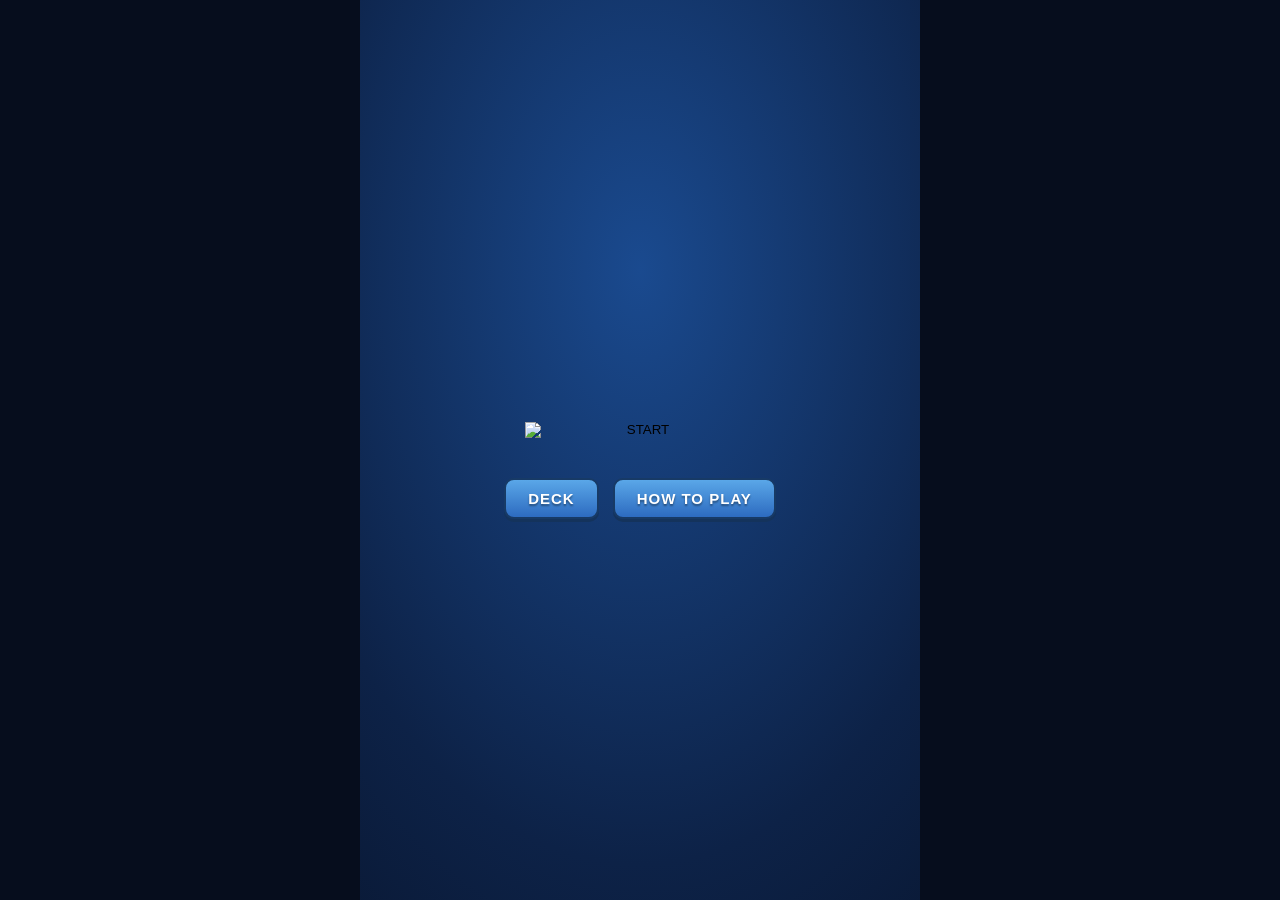
==== school.html @ 7df2ddf2 "Mini Pekka 6-way HD anims from raw dump (code-based % sizing, impact-frame hits), new Supercell intr" ====
<!DOCTYPE html>
<html lang="en">
<head>
<meta charset="UTF-8">
<meta name="viewport" content="width=device-width, initial-scale=1.0, maximum-scale=1.0, user-scalable=no, viewport-fit=cover">
<meta name="theme-color" content="#0a1a33">
<meta http-equiv="Cache-Control" content="no-cache, no-store, must-revalidate">
<meta http-equiv="Pragma" content="no-cache">
<meta http-equiv="Expires" content="0">
<title>Trash Clash Royale</title>
<style>
* { margin:0; padding:0; box-sizing:border-box; -webkit-tap-highlight-color:transparent; }
html, body { height:100%; overflow:hidden; background:#060d1d; }
body { font-family:'Trebuchet MS','Segoe UI',Arial,sans-serif; color:#fff; user-select:none; -webkit-user-select:none; touch-action:manipulation; }
.hidden { display:none !important; }
img { image-rendering:pixelated; }
#app { position:fixed; inset:0; display:flex; align-items:center; justify-content:center; }

.screen { position:absolute; inset:0; margin:0 auto; max-width:min(100vw, 560px); display:flex; align-items:center; justify-content:center; flex-direction:column; overflow:hidden; }

/* ---------- STARTUP INTRO ---------- */
#screen-intro { background:#000; z-index:80; }
#introLogo { position:absolute; inset:0; width:100%; height:100%; object-fit:cover; image-rendering:auto; opacity:0; transform:scale(.82); animation:supercellPop 2.6s ease forwards; }
@keyframes supercellPop {
  0%   { opacity:0; transform:scale(.82); }
  22%  { opacity:1; transform:scale(1); }
  72%  { opacity:1; transform:scale(1); }
  100% { opacity:0; transform:scale(1.05); }
}
#screen-intro.fade-out { transition:opacity .4s; opacity:0; pointer-events:none; }

/* ---------- LOADING ---------- */
#screen-loading { background:#000; z-index:50; }
.load-title { position:absolute; inset:0; width:100%; height:100%; object-fit:cover; image-rendering:auto; }
.load-bottom { position:absolute; left:0; right:0; bottom:7%; display:flex; flex-direction:column; align-items:center; gap:10px; padding:0 12%; }
.load-bar-wrap { width:100%; height:16px; border-radius:9px; background:#0a1226; border:2px solid #2b4a86; overflow:hidden; }
.load-bar { height:100%; width:0%; border-radius:7px; background:linear-gradient(180deg,#7fd4ff,#2196f3); box-shadow:0 0 10px rgba(60,180,255,.75); transition:width .15s; }
.load-step { font-size:13px; color:#cfe6ff; letter-spacing:.5px; text-shadow:0 1px 3px #000; }

/* ---------- TITLE ---------- */
#screen-title { background:radial-gradient(120% 120% at 50% 35%, #1a4a8f 0%, #0d2247 55%, #060f22 100%); cursor:pointer; z-index:40; }
.title-logo { width:min(78vw,420px); filter:drop-shadow(0 10px 30px rgba(0,0,0,.6)); }
.title-hint { width:min(70vw,360px); margin-top:8vh; }
.blink { animation:blink 1.4s ease-in-out infinite; }
@keyframes blink { 0%,100%{opacity:1} 50%{opacity:.25} }
.pop-in { animation:popin .45s cubic-bezier(.2,1.6,.4,1); }
@keyframes popin { from{transform:scale(.6); opacity:0} to{transform:scale(1); opacity:1} }

/* ---------- BUTTONS ---------- */
.img-btn { border:none; background:none; cursor:pointer; padding:0; transition:transform .12s, filter .12s; display:inline-flex; align-items:center; justify-content:center; }
.img-btn:hover { transform:scale(1.05); filter:brightness(1.12); }
.img-btn:active { transform:scale(.96); }
.img-btn.big img { width:min(52vw,230px); }
.img-btn.diff img { width:min(56vw,250px); }
.img-btn.small { background:linear-gradient(180deg,#5aa7e8,#2d6bc0); border:2px solid #173a66; border-radius:10px; color:#fff; font-weight:bold; letter-spacing:1px; font-size:15px; padding:10px 22px; box-shadow:0 3px 0 #14335c; text-shadow:0 2px 2px rgba(0,0,0,.4); }
.img-btn.small:disabled { filter:grayscale(.8) brightness(.7); cursor:not-allowed; transform:none; }
.menu-row { display:flex; gap:14px; margin-top:18px; }
/* framed arena card (menu middle, like real CR) */
.arena-info { display:flex; flex-direction:column; align-items:center; gap:10px; margin-top:-4px; }
.arena-frame { position:relative; width:min(62vw,250px); background:linear-gradient(180deg,#20293c,#101627); border:3px solid #4a5872; border-radius:16px; padding:9px; cursor:pointer; box-shadow:0 8px 22px rgba(0,0,0,.55), inset 0 0 0 2px #0a0e18; transition:transform .12s ease; }
.arena-frame:hover { transform:scale(1.03); }
.arena-frame:active { transform:scale(.97); }
.arena-frame img { display:block; width:100%; aspect-ratio:1/1; object-fit:contain; border-radius:10px; background:#0b1322; }
.arena-name { margin-top:7px; background:#0a0f1c; border:1.5px solid #3a4a66; border-radius:9px; padding:5px 8px; text-align:center; font-weight:bold; font-size:14px; color:#ffd45a; letter-spacing:.5px; text-shadow:0 1px 2px #000; white-space:nowrap; overflow:hidden; text-overflow:ellipsis; }
.arena-trophy { position:absolute; top:-9px; right:-9px; background:linear-gradient(180deg,#ffcf4d,#e8961e); border:2px solid #7a4a00; color:#4a2c00; font-size:12px; font-weight:bold; padding:2px 8px; border-radius:10px; box-shadow:0 2px 6px rgba(0,0,0,.5); }
.arena-progress { width:min(62vw,250px); height:10px; background:rgba(8,14,30,.8); border:1.5px solid #2b4a86; border-radius:6px; overflow:hidden; }
.arena-progress-fill { height:100%; background:linear-gradient(180deg,#8ee6ff,#2d8fe0); border-radius:5px; transition:width .4s ease; }

/* arena progression popup */
.arena-modal-card { width:min(92vw,380px); max-height:86vh; display:flex; flex-direction:column; gap:12px; padding:16px 14px 14px; }
.arena-modal-title { margin:0; font-size:20px; color:#ffd45a; letter-spacing:1px; text-shadow:0 2px 3px #000; }
.arena-track { overflow-y:auto; display:flex; flex-direction:column; gap:10px; padding-right:4px; min-height:0; scrollbar-width:thin; scrollbar-color:#2d6bc0 #0a1630; overscroll-behavior:contain; }
.arena-track::-webkit-scrollbar { width:8px; }
.arena-track::-webkit-scrollbar-track { background:#0a1630; border-radius:4px; }
.arena-track::-webkit-scrollbar-thumb { background:#2d6bc0; border-radius:4px; }
.arena-row { display:flex; gap:10px; align-items:center; background:linear-gradient(180deg,#1d3f74,#122a52); border:2px solid #2b4a86; border-radius:12px; padding:8px; text-align:left; }
.arena-row.current { border-color:#ffd45a; box-shadow:0 0 10px rgba(255,212,90,.35); }
.arena-row.locked { filter:grayscale(.7) brightness(.75); }
.arena-row-img img { width:64px; height:64px; object-fit:contain; border-radius:8px; background:#0b1322; display:block; }
.arena-row-body { display:flex; flex-direction:column; gap:3px; min-width:0; }
.arena-row-name { font-weight:bold; font-size:14px; color:#fff; text-shadow:0 1px 2px #000; }
.arena-row-req { font-size:12px; color:#8ee6ff; }
.arena-row-unlocks { font-size:11px; color:#cfe0f5; display:flex; align-items:center; gap:5px; flex-wrap:wrap; }
.unlock-card { width:26px; height:30px; object-fit:contain; border-radius:4px; background:#0b1322; border:1px solid #3a5a8e; }
.result-trophies { color:#ffd45a; font-size:17px; font-weight:bold; text-shadow:0 1px 3px #000; margin:2px 0 8px; }
.deck-card.locked { filter:grayscale(.9) brightness(.55); pointer-events:none; }
.lock-badge { position:absolute; bottom:20px; left:0; right:0; text-align:center; font-size:10px; color:#ffd45a; background:rgba(10,10,20,.75); padding:2px 0; line-height:1.2; z-index:1; }

/* ---------- MENU ---------- */
#screen-menu, #screen-difficulty, #screen-result { background:radial-gradient(120% 120% at 50% 30%, #1a4a8f 0%, #0d2247 55%, #060f22 100%); z-index:20; }
#screen-menu::before { content:''; position:absolute; inset:0; background:url('https://cdn.jsdelivr.net/gh/purpleskulltrooper85-svg/clash_royale_game2@main/assets/img/BackgroundScreen.png') center/cover no-repeat; opacity:.35; }
.menu-inner { position:relative; display:flex; flex-direction:column; align-items:center; gap:22px; }
.menu-logo { width:min(72vw,380px); filter:drop-shadow(0 10px 26px rgba(0,0,0,.6)); }

/* ---------- DECK ---------- */
#screen-deck { background:linear-gradient(180deg,#0e2a56,#081833); z-index:20; }
.deck-inner { display:flex; flex-direction:column; align-items:center; gap:6px; width:min(94vw,560px); height:100%; max-height:100%; padding:8px 12px 10px; }
.deck-header { width:min(76vw,360px); height:96px; object-fit:cover; object-position:center 52%; }
.deck-count { font-size:16px; font-weight:bold; color:#8ee6ff; text-shadow:0 2px 4px #000; }
.deck-slots { display:grid; grid-template-columns:repeat(4,1fr); gap:7px; width:min(100%,400px); padding:2px 4px; }
.deck-slot { position:relative; aspect-ratio:59/70; border:2px dashed #33517e; border-radius:9px; background:rgba(10,22,46,.55); cursor:pointer; line-height:0; transition:transform .12s ease, border-color .15s; }
.deck-slot:hover { transform:scale(1.05); border-color:#5aa7e8; }
.deck-slot.landed { animation:slotPop .34s cubic-bezier(.34,1.56,.64,1); }
.deck-slots.shake-x { animation:shake .3s; }
@keyframes slotPop { 0%{transform:scale(.72)} 65%{transform:scale(1.1)} 100%{transform:scale(1)} }
.fly-clone { position:fixed; z-index:120; pointer-events:none; transition:transform .38s cubic-bezier(.3,1.1,.4,1.08); will-change:transform; line-height:0; }
.fly-clone img { width:100%; height:100%; border-radius:10px; border:2.5px solid #ffd45a; box-shadow:0 10px 26px rgba(0,0,0,.6); }
.deck-slot img { width:100%; height:100%; border-radius:7px; }
.deck-slot .slot-plus { display:flex; align-items:center; justify-content:center; height:100%; font-size:30px; color:#33517e; font-weight:bold; line-height:1; }
.deck-slot .cost-badge { position:absolute; left:3px; top:3px; background:#e048c8; border:1.5px solid #fff; color:#fff; font-size:11px; font-weight:bold; width:18px; height:18px; border-radius:50%; display:flex; align-items:center; justify-content:center; line-height:1; }
.deck-grid { display:grid; grid-template-columns:repeat(3,1fr); gap:10px; width:100%; flex:1; overflow-y:auto; padding:8px 6px; min-height:0; touch-action:pan-y; cursor:grab; scrollbar-width:thin; scrollbar-color:#2d6bc0 #0a1630; overscroll-behavior:contain; }
.deck-grid::-webkit-scrollbar { width:8px; }
.deck-grid::-webkit-scrollbar-track { background:#0a1630; border-radius:4px; }
.deck-grid::-webkit-scrollbar-thumb { background:#2d6bc0; border-radius:4px; }
.deck-grid:active { cursor:grabbing; }
.deck-grid.dragging { cursor:grabbing; }
.deck-grid.dragging .deck-card { pointer-events:none; }
.fly-clone.holding { transition:none; animation:cardWobble .5s ease-in-out infinite alternate; }
@keyframes cardWobble {
  from { transform: rotate(-6deg) scale(1.08); }
  to   { transform: rotate(6deg) scale(1.08); }
}
.deck-card.drag-origin { opacity:.35; }
.deck-slot.drop-target { outline:3px solid #8ee6ff; outline-offset:1px; transform:scale(1.07); }
.rainbow-btn {
  background: linear-gradient(90deg,#ff4d4d,#ffae00,#fff600,#4dff4d,#00d0ff,#7a4dff,#ff4d4d);
  background-size: 400% 100%;
  animation: rainbowSlide 2.4s linear infinite;
  color:#fff; text-shadow: 0 1px 3px rgba(0,0,0,.55);
}
@keyframes rainbowSlide { to { background-position: 400% 0; } }
.deck-card { position:relative; border:2.5px solid transparent; border-radius:10px; cursor:pointer; transition:transform .12s ease; line-height:0; background:rgba(10,22,46,.5); padding:3px; }
.deck-card:active { transform:scale(.93); }
.deck-card.landed { animation:slotPop .34s cubic-bezier(.34,1.56,.64,1); }
.deck-card img { width:100%; border-radius:7px; pointer-events:none; }
.deck-card:hover { transform:scale(1.04); }
.deck-card.selected { border-color:#ffd45a; box-shadow:0 0 10px 2px rgba(255,212,90,.55); }
.deck-card .cost-badge { position:absolute; left:7px; top:7px; background:#e048c8; border:1.5px solid #fff; color:#fff; font-size:12px; font-weight:bold; width:20px; height:20px; border-radius:50%; display:flex; align-items:center; justify-content:center; line-height:1; }
.deck-card .card-name { position:absolute; left:0; right:0; bottom:8px; text-align:center; font-size:11px; font-weight:bold; color:#fff; text-shadow:0 1px 3px #000, 0 0 4px #000; line-height:1.1; }
.deck-inner .menu-row { margin-top:8px; }

/* ---------- DIFFICULTY ---------- */
.diff-inner { position:relative; display:flex; flex-direction:column; align-items:center; gap:14px; }
.diff-title { font-size:26px; letter-spacing:2px; text-shadow:0 3px 6px rgba(0,0,0,.7); margin-bottom:8px; }
#btnDiffBack { margin-top:14px; }

/* ---------- BATTLE ---------- */
#screen-battle { background:#04080f; z-index:30; }
.battle-wrap { display:flex; flex-direction:column; height:100%; width:100%; max-width:min(100vw,560px); margin:0 auto; position:relative; }
.battle-top { position:absolute; top:0; left:0; right:0; z-index:6; display:flex; align-items:center; justify-content:center; gap:14px; padding:8px 10px; background:linear-gradient(180deg,rgba(10,20,40,.9),rgba(10,20,40,0)); min-height:52px; pointer-events:none; }
.crowns-box img { height:38px; }
.timer-box { text-align:center; min-width:86px; }
#timerLabel { font-size:22px; font-weight:bold; letter-spacing:1px; text-shadow:0 2px 4px #000; }
#timerLabel.urgent { color:#ff5555; animation:blink .8s infinite; }
#phaseLabel { font-size:10px; color:#ffd45a; font-weight:bold; letter-spacing:1px; min-height:12px; }
.quit-btn { position:absolute; right:8px; top:10px; pointer-events:auto; width:30px; height:30px; border-radius:50%; border:2px solid #7c3040; background:#a02840; color:#fff; font-weight:bold; cursor:pointer; font-size:14px; }
.quit-btn:hover { filter:brightness(1.2); }
.fs-btn { right:46px; border-color:#2b4a86; background:#1d3f74; font-size:13px; }
.battle-canvas-wrap { flex:1; display:flex; align-items:center; justify-content:center; min-height:0; position:relative; }
#gameCanvas { height:100%; width:auto; max-width:100%; aspect-ratio:22/35; background:#0a1a33; }

.battle-bottom { position:absolute; bottom:0; left:0; right:0; z-index:6; display:flex; flex-direction:column; gap:4px; padding:6px 10px 10px; background:linear-gradient(180deg,rgba(6,12,26,0),rgba(6,12,26,.92) 38%); pointer-events:none; }
.hand-main, .next-slot, .hand, .elixir-row { pointer-events:auto; }
.hand-main { display:flex; align-items:flex-end; gap:10px; }
.next-slot { display:flex; flex-direction:column; align-items:center; gap:2px; }
.next-label { height:14px; }
.next-card { width:50px; height:59px; border-radius:7px; background-size:cover; background-position:center; opacity:.9; border:2px solid #33517e; }
.hand { display:flex; gap:8px; flex:1; justify-content:center; }
.hand-card { position:relative; flex:1; max-width:96px; aspect-ratio:59/70; border-radius:10px; background-size:cover; background-position:center; cursor:grab; transition:transform .22s cubic-bezier(.34,1.56,.64,1), border-color .18s, box-shadow .18s, filter .18s; border:2.5px solid #33517e; box-shadow:0 4px 8px rgba(0,0,0,.55); touch-action:none; }
.hand-card.settle { animation:settlePop .26s cubic-bezier(.34,1.56,.64,1); }
@keyframes settlePop { 0%{transform:translateY(-14px) scale(1.08)} 55%{transform:translateY(3px) scale(.97)} 100%{transform:translateY(0) scale(1)} }
.hand-card .cost { position:absolute; left:-5px; top:-5px; background:#e048c8; border:2px solid #fff; color:#fff; font-size:14px; font-weight:bold; width:25px; height:25px; border-radius:50%; display:flex; align-items:center; justify-content:center; text-shadow:0 1px 2px #000; }
.hand-card.selected { transform:translateY(-14px) scale(1.08); border-color:#ffd45a; box-shadow:0 0 16px 4px rgba(255,212,90,.55); }
.hand-card.unaffordable { filter:grayscale(.75) brightness(.55); cursor:not-allowed; }
.hand-card.shake { animation:shake .3s; }
@keyframes shake { 0%,100%{transform:translateX(0)} 25%{transform:translateX(-5px)} 75%{transform:translateX(5px)} }
.elixir-row { display:flex; align-items:center; gap:5px; padding:0 4px; }
.elixir-bar { position:relative; flex:1; height:22px; border-radius:11px; background:#1c0f2e; border:2px solid #4a2a6e; overflow:hidden; }
.elixir-fill { position:absolute; inset:0; width:50%; background:url('https://cdn.jsdelivr.net/gh/purpleskulltrooper85-svg/clash_royale_game2@main/assets/img/ElixirBarShape.png') center/cover no-repeat; transition:width .12s linear; }
.elixir-bar::after { content:''; position:absolute; inset:0; z-index:1; pointer-events:none;
  background:repeating-linear-gradient(90deg, transparent 0, transparent calc(10% - 2px), rgba(20,4,30,.55) calc(10% - 2px), rgba(20,4,30,.55) 10%); }
.elixir-num { position:absolute; inset:0; z-index:2; display:flex; align-items:center; justify-content:center; font-size:14px; font-weight:bold; text-shadow:0 1px 3px #000; }
.elixir-bar.full { animation:elixirPulse .45s ease-in-out infinite; }
@keyframes elixirPulse {
  0%,100% { transform:translateX(0); box-shadow:0 0 6px 1px rgba(240,110,240,.7); }
  25% { transform:translateX(-2px); box-shadow:0 0 12px 3px rgba(240,110,240,.95); }
  75% { transform:translateX(2px); box-shadow:0 0 12px 3px rgba(240,110,240,.95); }
}

/* ---------- RESULT ---------- */
.result-inner { display:flex; flex-direction:column; align-items:center; gap:16px; }
.result-img { width:min(70vw,330px); filter:drop-shadow(0 10px 30px rgba(0,0,0,.6)); }
.result-crowns { font-size:20px; font-weight:bold; color:#ffd45a; text-shadow:0 2px 5px #000; letter-spacing:1px; }

/* ---------- MODALS ---------- */
.modal { position:fixed; inset:0; background:rgba(2,6,14,.78); display:flex; align-items:center; justify-content:center; z-index:60; }
.modal-card { background:linear-gradient(180deg,#16335e,#0c1e3c); border:2px solid #2b4a86; border-radius:14px; padding:22px 26px; max-width:min(88vw,440px); text-align:center; box-shadow:0 10px 40px rgba(0,0,0,.6); }
.modal-card h3 { margin-bottom:12px; font-size:20px; letter-spacing:1px; }
.modal-card ul { text-align:left; font-size:13.5px; line-height:1.55; color:#cfe0f5; margin-bottom:16px; padding-left:18px; }
.modal-card ul b { color:#ffd45a; }

/* ---------- TOAST ---------- */
#toastRoot { position:fixed; top:14%; left:0; right:0; display:flex; flex-direction:column; align-items:center; gap:6px; z-index:70; pointer-events:none; }
.toast { background:rgba(10,18,38,.92); border:1.5px solid #2b4a86; color:#fff; padding:8px 18px; border-radius:20px; font-size:14px; font-weight:bold; animation:toastIn .25s ease-out; }
@keyframes toastIn { from{transform:translateY(-14px); opacity:0} to{transform:translateY(0); opacity:1} }

@media (max-height:640px){
  .crowns-box img { height:30px; }
  #timerLabel { font-size:18px; }
  .hand-card { max-width:78px; }
}

</style>
<link rel="icon" href="data:image/svg+xml,<svg xmlns='http://www.w3.org/2000/svg' viewBox='0 0 32 32'><path fill='%23FFD45A' d='M4 24h24l-2-12-6 5-6-9-6 9-6-5z'/></svg>">
</head>
<body>
<div id="app">

  <!-- STARTUP INTRO (Supercell logo pop) -->
  <section class="screen hidden" id="screen-intro">
    <img id="introLogo" src="https://cdn.jsdelivr.net/gh/purpleskulltrooper85-svg/clash_royale_game2@main/assets/img/SupercellLogo.png" alt="Supercell">
  </section>

  <!-- LOADING (title art + blue progress bar) -->
  <section class="screen hidden" id="screen-loading">
    <img class="load-title" src="https://cdn.jsdelivr.net/gh/purpleskulltrooper85-svg/clash_royale_game2@main/assets/img/TitleLogo.png" alt="Trash Clash Royale">
    <div class="load-bottom">
      <div class="load-bar-wrap"><div class="load-bar" id="loadBar"></div></div>
      <div class="load-step" id="loadStep">Loading cards…</div>
    </div>
  </section>

  <!-- TITLE -->
  <section class="screen hidden" id="screen-title">
    <img class="title-logo pop-in" src="https://cdn.jsdelivr.net/gh/purpleskulltrooper85-svg/clash_royale_game2@main/assets/img/ScreenLogo.png" alt="Trash Clash Royale">
    <img class="title-hint blink" src="https://cdn.jsdelivr.net/gh/purpleskulltrooper85-svg/clash_royale_game2@main/assets/img/ScreenText.png" alt="click on the screen to continue">
  </section>

  <!-- MENU -->
  <section class="screen hidden" id="screen-menu">
    <div class="menu-inner">
      <img class="menu-logo pop-in" src="https://cdn.jsdelivr.net/gh/purpleskulltrooper85-svg/clash_royale_game2@main/assets/img/ScreenLogo.png" alt="">
      <div class="arena-info" id="arenaInfo"></div>
      <button class="img-btn big" id="btnBattle"><img src="https://cdn.jsdelivr.net/gh/purpleskulltrooper85-svg/clash_royale_game2@main/assets/img/ButtonStart.png" alt="START"></button>
      <div class="menu-row">
        <button class="img-btn small" id="btnDeck">DECK</button>
        <button class="img-btn small" id="btnHow">HOW TO PLAY</button>
      </div>
    </div>
  </section>

  <!-- DECK BUILDER -->
  <section class="screen hidden" id="screen-deck">
    <div class="deck-inner">
      <img class="deck-header" src="https://cdn.jsdelivr.net/gh/purpleskulltrooper85-svg/clash_royale_game2@main/assets/img/MenuText.png" alt="Choose 8 cards for your deck">
      <div class="deck-count" id="deckCount">8 / 8</div>
      <div class="deck-slots" id="deckSlots"></div>
      <div class="deck-grid" id="deckGrid"></div>
      <div class="menu-row">
        <button class="img-btn small" id="btnDeckBack">BACK</button>
        <button class="img-btn small rainbow-btn" id="btnRandom">RANDOM</button>
        <button class="img-btn small" id="btnDeckReset">RESET</button>
        <button class="img-btn small" id="btnDeckSave">SAVE</button>
      </div>
    </div>
  </section>

  <!-- DIFFICULTY -->
  <section class="screen hidden" id="screen-difficulty">
    <div class="diff-inner">
      <h2 class="diff-title">SELECT DIFFICULTY</h2>
      <button class="img-btn diff" id="btnEasy"><img src="https://cdn.jsdelivr.net/gh/purpleskulltrooper85-svg/clash_royale_game2@main/assets/img/ButtonEasy.png" alt="EASY"></button>
      <button class="img-btn diff" id="btnMedium"><img src="https://cdn.jsdelivr.net/gh/purpleskulltrooper85-svg/clash_royale_game2@main/assets/img/ButtonMedium.png" alt="MEDIUM"></button>
      <button class="img-btn diff" id="btnHard"><img src="https://cdn.jsdelivr.net/gh/purpleskulltrooper85-svg/clash_royale_game2@main/assets/img/ButtonHard.png" alt="HARD"></button>
      <button class="img-btn small" id="btnDiffBack">BACK</button>
    </div>
  </section>

  <!-- BATTLE -->
  <section class="screen hidden" id="screen-battle">
    <div class="battle-wrap">
      <div class="battle-top">
        <div class="crowns-box"><img id="enemyCrowns" src="https://cdn.jsdelivr.net/gh/purpleskulltrooper85-svg/clash_royale_game2@main/assets/img/Score0.png" alt="enemy crowns"></div>
        <div class="timer-box"><div id="timerLabel">3:00</div><div id="phaseLabel"></div></div>
        <div class="crowns-box"><img id="playerCrowns" src="https://cdn.jsdelivr.net/gh/purpleskulltrooper85-svg/clash_royale_game2@main/assets/img/Score0.png" alt="your crowns"></div>
        <button class="quit-btn fs-btn" id="btnFs" title="Fullscreen">⛶</button>
        <button class="quit-btn" id="btnQuit" title="Quit">✕</button>
      </div>
      <div class="battle-canvas-wrap" id="canvasWrap">
        <canvas id="gameCanvas" width="440" height="700"></canvas>
      </div>
      <div class="battle-bottom">
        <div class="hand-main">
          <div class="next-slot">
            <img class="next-label" src="https://cdn.jsdelivr.net/gh/purpleskulltrooper85-svg/clash_royale_game2@main/assets/img/CardNext.png" alt="next">
            <div class="next-card" id="nextCard"></div>
          </div>
          <div class="hand" id="handRow"></div>
        </div>
        <div class="elixir-row">
          <div class="elixir-bar" id="elixirBar"><div class="elixir-fill" id="elixirFill"></div><div class="elixir-num" id="elixirNum">5</div></div>
        </div>
      </div>
    </div>
  </section>

  <!-- RESULT -->
  <section class="screen hidden" id="screen-result">
    <div class="result-inner">
      <img class="result-img pop-in" id="resultImg" src="https://cdn.jsdelivr.net/gh/purpleskulltrooper85-svg/clash_royale_game2@main/assets/img/EndVictory.png" alt="">
      <div class="result-crowns" id="resultCrowns"></div>
      <div class="result-trophies" id="resultTrophies"></div>
      <div class="menu-row">
        <button class="img-btn small" id="btnAgain">PLAY AGAIN</button>
        <button class="img-btn small" id="btnMenu">MENU</button>
      </div>
    </div>
  </section>

  <!-- ARENA PROGRESSION -->
  <div id="arenaModal" class="modal hidden">
    <div class="modal-card arena-modal-card" id="arenaModalCard"></div>
  </div>

  <!-- HOW TO PLAY -->
  <div id="howModal" class="modal hidden">
    <div class="modal-card">
      <h3>How to Play</h3>
      <ul>
        <li>Drag cards from your hand onto the battlefield to deploy troops.</li>
        <li>You can only deploy on your side (bottom) — or in enemy lane territory after you destroy a Princess Tower.</li>
        <li>Spells (Fireball, Poison) can be dropped anywhere.</li>
        <li>Elixir refills over time. At 1:00 left, elixir flow <b>doubles</b>!</li>
        <li>Destroy more towers than the enemy before time runs out. King Tower = instant win.</li>
      </ul>
      <button class="img-btn small" id="btnHowClose">GOT IT</button>
    </div>
  </div>

  <!-- PAUSE -->
  <div id="pauseModal" class="modal hidden">
    <div class="modal-card">
      <h3>Paused</h3>
      <div class="menu-row">
        <button class="img-btn small" id="btnResume">RESUME</button>
        <button class="img-btn small" id="btnQuitConfirm">QUIT</button>
      </div>
    </div>
  </div>

  <div id="toastRoot"></div>
</div>
<script>
/* ============================================================
   TRASH CLASH ROYALE — complete arena battler
   ============================================================ */
'use strict';

/* ---------------- constants ---------------- */
const W = 400, H = 600;             // game coordinates
const CH = 700;                     // canvas pixel height (extra margin top/bottom)
const CW = 440;                     // canvas pixel width — a bit wider than the world for desktop
const VS = CH / H;                  // vertical scale for background fill
const VXOFF = -(W * VS - CW) / 2;   // horizontal offset from uniform scale
const RIVER_Y = 260, RIVER_HALF = 14;
const BRIDGE_L = 95, BRIDGE_R = 305, BRIDGE_HALF = 18;
const TILE = W / 18;                // CR-style 18-tile-wide grid
const FIELD = { x0: 30, x1: 370, y0: 72, y1: 440 };  // playable placement area
const MATCH_TIME = 180, OVERTIME = 60;
const ELIXIR_RATE = 1 / 2.8, ELIXIR_MAX = 10;
const IMGDIR = 'https://cdn.jsdelivr.net/gh/purpleskulltrooper85-svg/clash_royale_game2@main/assets/img/';

/* ---------------- card definitions ---------------- */
const CARDS = {
  knight:      { key:'knight',      label:'Knight',       cost:3, count:1, hp:1766, dmg:202,  hitSpeed:1.2, range:18, speed:38, radius:9,  sprite:'Knight',      targets:'ground' },
  archers:     { key:'archers',     label:'Archers',      cost:3, count:2, hp:304,  dmg:112,  hitSpeed:0.9, range:49, speed:38, radius:7, sprite:'Archer',     targets:'any', projectile:'arrow' },
  skeletons:   { key:'skeletons',   label:'Skeletons',    cost:1, count:3, hp:81,   dmg:81,   hitSpeed:1.1, range:14, speed:49, radius:6,  sprite:'Skeleton',    targets:'ground' },
  giant:       { key:'giant',       label:'Giant',        cost:5, count:1, hp:4090, dmg:253,  hitSpeed:1.5, range:20, speed:20, radius:12, sprite:'Giant',       targets:'ground', buildingsOnly:true },
  minipekka:   { key:'minipekka',   label:'Mini P.E.K.K.A', cost:4, count:1, hp:1300, dmg:715, hitSpeed:1.6, range:16, speed:41, radius:9, sprite:'PekkaMini', targets:'ground', scale:1.4 },
  babydragon:  { key:'babydragon',  label:'Baby Dragon',  cost:4, count:1, hp:1152, dmg:161,  hitSpeed:1.5, range:42, speed:34, radius:10, sprite:'DragonBaby',  targets:'any', flying:true, splash:38, projectile:'fireball' },
  speargoblins:{ key:'speargoblins',label:'Spear Goblins',cost:2, count:3, hp:133,  dmg:81,   hitSpeed:1.7, range:49, speed:51, radius:6, sprite:'GoblinSpear', targets:'any', projectile:'spear' },
  golem:       { key:'golem',       label:'Golem',        cost:8, count:1, hp:5120, dmg:312,  hitSpeed:2.5, range:20, speed:22, radius:14, sprite:'Golem',       targets:'ground', buildingsOnly:true, deathSpawn:{ sprite:'Golemite', hp:1039, dmg:84, hitSpeed:2.5, range:16, speed:38, radius:10, targets:'ground', buildingsOnly:true }, deathCount:2 },
  cannon:      { key:'cannon',      label:'Cannon',       cost:3, count:1, hp:824,  dmg:212,  hitSpeed:0.9, range:122, speed:0, radius:11, building:true, sprite:'Cannon', targets:'ground', lifetime:30, projectile:'canonball' },
  fireball:    { key:'fireball',    label:'Fireball',     cost:4, spell:true, dmg:688, radius:42, towerFactor:0.4 },
  poison:      { key:'poison',      label:'Poison',       cost:4, spell:true, dps:92, duration:8, radius:45, towerFactor:0.4 },
  skeletonarmy:{ key:'skeletonarmy',label:'Skeleton Army',cost:3, count:16, hp:81, dmg:81, hitSpeed:1.1, range:14, speed:49, radius:6, sprite:'Skeleton', targets:'ground', unlockTrophies:0 },
};

/* Arenas: trophy thresholds unlock each arena's look; higher arenas unlock cards */
const ARENAS = [
  { name:'Training Camp',      min:0,   img:'Arena1.png' },
  { name:'Bone Pit',           min:100, img:'Arena2.png' },
  { name:'Barbarian Bowl',     min:200, img:'Arena3.png' },
  { name:"Builder's Workshop", min:300, img:'Arena4.png' },
];
function arenaIndex(){ let i = 0; ARENAS.forEach((a,j) => { if (G.trophies >= a.min) i = j; }); return i; }
const ALL_CARD_KEYS = ['knight','archers','skeletons','giant','minipekka','babydragon','speargoblins','golem','cannon','fireball','poison','skeletonarmy'];
const DEFAULT_DECK = ['knight','archers','skeletons','giant','minipekka','babydragon','speargoblins','fireball'];

/* ---------------- sound ---------------- */
const SFX = (() => {
  return {
    deploy(){}, spell(){}, win(){}, lose(){}, beep(){},
    towerDown(){
      const a = SFX.towerAudio || (SFX.towerAudio = new Audio('https://cdn.jsdelivr.net/gh/purpleskulltrooper85-svg/clash_royale_game2@main/assets/sound/tower-down.wav'));
      const inst = a.cloneNode();
      inst.volume = 0.8;
      inst.play().catch(()=>{});
    },
    click(){
      const a = SFX.clickAudio || (SFX.clickAudio = new Audio('https://cdn.jsdelivr.net/gh/purpleskulltrooper85-svg/clash_royale_game2@main/assets/sound/click.mp3'));
      const inst = a.cloneNode();
      inst.volume = 0.55;
      inst.play().catch(()=>{});
    },
    music(){
      const a = SFX.musicAudio || (SFX.musicAudio = new Audio('https://cdn.jsdelivr.net/gh/purpleskulltrooper85-svg/clash_royale_game2@main/assets/sound/menu.mp3'));
      a.loop = true;
      a.volume = 0.5;
      if (!a.paused) return;
      a.play().catch(() => { SFX.musicPending = true; });
    },
    stopMusic(){
      if (SFX.musicAudio){ SFX.musicAudio.pause(); SFX.musicPending = false; }
    },
    battle(){
      SFX.stopMusic();
      if (SFX.battle2Audio) SFX.battle2Audio.pause();
      SFX.battle2Playing = false;
      const a = SFX.battle1Audio || (SFX.battle1Audio = new Audio('https://cdn.jsdelivr.net/gh/purpleskulltrooper85-svg/clash_royale_game2@main/assets/sound/battle1.mp3'));
      a.loop = false;
      a.volume = 0.5;
      a.currentTime = 0;
      a.onended = () => {
        if (SFX.battle1Plays === undefined || SFX.battle1Plays < 2){
          SFX.battle1Plays = (SFX.battle1Plays || 0) + 1;
          if (SFX.battle1Plays < 2){ a.currentTime = 0; a.play().catch(()=>{}); return; }
        }
        // played 2x -> switch to the secondary loop forever
        const b = SFX.battle2Audio || (SFX.battle2Audio = new Audio('https://cdn.jsdelivr.net/gh/purpleskulltrooper85-svg/clash_royale_game2@main/assets/sound/battle2.mp3'));
        b.loop = true;
        b.volume = 0.5;
        SFX.battle2Playing = true;
        b.play().catch(()=>{});
      };
      SFX.battle1Plays = 0;
      a.play().catch(()=>{});
    },
    stopBattle(){
      if (SFX.battle1Audio) SFX.battle1Audio.pause();
      if (SFX.battle2Audio) SFX.battle2Audio.pause();
      SFX.battle2Playing = false;
      SFX.battle1Plays = 0;
    },
    retryMusic(){
      if (!SFX.musicPending) return;
      SFX.musicPending = false;
      SFX.music();
    },
    startup(){
      const a = SFX.startupAudio || (SFX.startupAudio = new Audio('https://cdn.jsdelivr.net/gh/purpleskulltrooper85-svg/clash_royale_game2@main/assets/sound/startup.mp3'));
      a.volume = 0.8;
      a.currentTime = 0;
      a.play().then(() => { SFX.startupPlayed = true; }).catch(() => { SFX.startupPending = true; });
    },
    retryStartup(){
      if (!SFX.startupPending) return;
      SFX.startupPending = false;
      SFX.startup();
    },
  };
})();

/* ---------------- asset loading ---------------- */
const IMG = {};   // key -> HTMLImageElement
const FRAMES = {}; // troop sprite -> { move:[], attack:[] }
let loadTotal = 1, loadDone = 0;

function tryLoad(src){
  return new Promise(res => {
    const i = new Image();
    i.onload = () => { loadDone++; res(i); };
    i.onerror = () => res(null);
    i.src = src;
  });
}
function loadImg(key, src){
  return tryLoad(src).then(i => { if (i) IMG[key] = i; });
}
async function loadAnim(sprite, folder){
  // probe frames in parallel chunks until the first gap
  const probe = async makeSrc => {
    const out = [];
    for (let start = 0; start < 60; start += 12){
      const batch = [];
      for (let i = start; i < start+12 && i < 60; i++) batch.push(tryLoad(makeSrc(i)));
      const res = await Promise.all(batch);
      for (const r of res){ if (!r) return out; out.push(r); }
    }
    return out;
  };
  const base = folder ? `Troop/${folder}/` : '';
  const move = await probe(i => `${IMGDIR}${base}${sprite}Move${i}.png`);
  const attack = await probe(i => `${IMGDIR}${base}${sprite}Attack${i}.png`);
  FRAMES[sprite] = { move, attack };
  // per-direction variant folders: Troop/<folder>/Move/Move_<dir>/0.png (raw frames, any resolution)
  if (folder && await tryLoad(`${IMGDIR}${base}Move/Move_down/0.png`)){
    const DIRS = ['down','up','downleft','downright','upleft','upright'];
    const loadDir = async (kind, name) => {
      const out = [];
      for (let s0 = 0; s0 < 60; s0 += 12){
        const res = await Promise.all(Array.from({length: Math.min(12, 60-s0)}, (_,j) => tryLoad(`${IMGDIR}${base}${kind}/${kind}_${name}/${s0+j}.png`)));
        for (const r of res){ if (!r) return out; out.push(r); }
      }
      return out;
    };
    const moveDir = {}, attackDir = {};
    for (const d of DIRS){
      moveDir[d] = await loadDir('Move', d);
      moveDir[d + '_red'] = await loadDir('Move', d + '_red');
      attackDir[d] = await loadDir('Attack', d);
      attackDir[d + '_red'] = await loadDir('Attack', d + '_red');
    }
    FRAMES[sprite].moveDir = moveDir;
    FRAMES[sprite].attackDir = attackDir;
  }
}
function tintImage(img, color){
  const c = document.createElement('canvas'); c.width = img.width; c.height = img.height;
  const cx = c.getContext('2d');
  cx.filter = 'hue-rotate(215deg) saturate(1.15)';
  cx.drawImage(img, 0, 0);
  return c;
}
async function loadAllAssets(){
  const single = [
    ['bgGame','BackgroundGame.png'],['bgScreen','BackgroundScreen.png'],['bgDiff','BackgroundDifficulty.png'],
    ['logo','ScreenLogo.png'],['menuText','MenuText.png'],['screenText','ScreenText.png'],
    ['btnStart','ButtonStart.png'],['btnEasy','ButtonEasy.png'],['btnMedium','ButtonMedium.png'],['btnHard','ButtonHard.png'],
    ['towerUpKing','TowerUpKing.png'],['towerUpPrincess','TowerUpPrincess.png'],
    ['towerUpKingBlue','TowerUpKingBlue.png'],['towerUpPrincessBlue','TowerUpPrincessBlue.png'],
    ['towerDownKing','TowerDownKing.png'],['towerDownPrincess','TowerDownPrincess.png'],['towerDownPrincessDead','TowerDownPrincessDestroyed.png'],
    ['cannon','Cannon.png'],['cannonBase','CannonBase.png'],['cannonBarrel','CannonBarrel.png'],
    ['pjArrow','ProjectileArrow.png'],['pjSpear','ProjectileSpear.png'],['pjCanonball','ProjectileCanonball.png'],['pjFireball','ProjectileFireball.png'],
    ['endVictory','EndVictory.png'],['endDefeat','EndDefeat.png'],['endDraw','EndDraw.png'],
    ['doubleElixir','TextDoubleElixir.png'],['cardNext','CardNext.png'],
    ['circleFireball','CircleFireball.png'],['circlePoison','CirclePoison.png'],
    ['towerDestroyed','TowerDestroyed.png'],['crown','Crown.png'],
    ['arena1','Arena1.png'],['arena2','Arena2.png'],['arena3','Arena3.png'],['arena4','Arena4.png'],
  ];
  for (let s = 0; s <= 3; s++) single.push(['score'+s, `Score${s}.png`]);
  const step = (from, to) => {
    let done = 0; const total = Math.max(1, to - from);
    return () => { done++; const p = from + to ? from + (to-from)*done/total : 0;
      ui.loadBar.style.width = Math.min(99, p) + '%';
      ui.loadStep.textContent = `Loading cards… ${Math.round(Math.min(99,p))}%`; };
  };
  const phase = (from, to) => { const tick = step(from, to); return p => p.then(r => { tick(); return r; }); };

  // phase 1: single images (0-35%)
  await Promise.all(single.map(([k,f]) => phase(0,35)(loadImg(k, IMGDIR+f))));
  // phase 2: card images (35-50%)
  const cardName = {archers:'Archer',babydragon:'DragonBaby',fireball:'Fireball',giant:'Giant',speargoblins:'GoblinSpear',golem:'Golem',knight:'Knight',minipekka:'PekkaMini',poison:'Poison',skeletons:'Skeleton',cannon:'Cannon',skeletonarmy:'SkeletonArmy'};
  await Promise.all(ALL_CARD_KEYS.map(k => phase(35,50)(loadImg('card_'+k, IMGDIR+'Card'+cardName[k]+'.png'))));
  // phase 3: spell animations (50-60%)
  {
    const mv = [], at = [];
    const probeChunk = async (makeSrc, cap) => {
      const out = [];
      for (let s0 = 0; s0 < cap; s0 += 12){
        const res = await Promise.all(Array.from({length: Math.min(12, cap-s0)}, (_,j) => tryLoad(makeSrc(s0+j))));
        for (const r of res){ if (!r) return out; out.push(r); }
      }
      return out;
    };
    const pm = probeChunk(i => `${IMGDIR}Spell/Fireball/FireballMove${i}.png`, 20);
    const pa = probeChunk(i => `${IMGDIR}Spell/Fireball/FireballAttack${i}.png`, 20);
    const pp = probeChunk(i => `${IMGDIR}Spell/Poison/PoisonAttack${i}.png`, 60);
    const [rm, ra, rp] = await Promise.all([pm, pa, pp].map(p => phase(50,60)(p)));
    FRAMES.SpellFireball = { move:rm, attack:ra };
    FRAMES.SpellPoison = { move:[], attack:rp };
  }
  // phase 4: troop animations (60-100%)
  const troops = [['Knight','Knight'],['Archer','Archer'],['Skeleton','Skeleton'],['Giant','Giant'],['PekkaMini','PekkaMini'],['DragonBaby','DragonBaby'],['GoblinSpear','GoblinSpear'],['Golem','Golem'],['Golemite','Golemite']];
  await Promise.all(troops.map(([s,f]) => phase(60,100)(loadAnim(s,f))));
  ui.loadBar.style.width = '100%'; ui.loadStep.textContent = 'Ready!';
}

/* ---------------- DOM helpers ---------------- */
const $ = id => document.getElementById(id);
const ui = {};
['loadBar','loadStep','screen-intro','screen-loading','screen-title','screen-menu','screen-deck','screen-difficulty','screen-battle','screen-result',
 'introLogo',
 'deckGrid','deckSlots','deckCount','handRow','nextCard','elixirBar','elixirFill','elixirNum','gameCanvas','canvasWrap','timerLabel','phaseLabel',
 'playerCrowns','enemyCrowns','resultImg','resultCrowns','resultTrophies','arenaInfo','arenaModal','arenaModalCard','howModal','pauseModal','toastRoot'].forEach(id => ui[id.replace(/-(\w)/g,(m,c)=>c.toUpperCase())] = $(id));

function showScreen(id){
  ['screen-intro','screen-loading','screen-title','screen-menu','screen-deck','screen-difficulty','screen-battle','screen-result']
    .forEach(s => ui[s.replace(/-(\w)/g,(m,c)=>c.toUpperCase())].classList.toggle('hidden', s !== id));
  if (id === 'screen-menu') updateArenaInfo();
}
function updateArenaInfo(){
  const idx = arenaIndex();
  const a = ARENAS[idx];
  const next = ARENAS[idx+1];
  ui.arenaInfo.innerHTML =
    `<div class="arena-frame" id="arenaFrame" title="View arenas">` +
      `<img src="${IMG['arena'+(idx+1)].src}" alt="${a.name}">` +
      `<div class="arena-trophy">🏆 ${G.trophies}</div>` +
      `<div class="arena-name">Arena ${idx+1} — ${a.name}</div>` +
    `</div>` +
    (next ? `<div class="arena-progress"><div class="arena-progress-fill" style="width:${Math.min(100, Math.round(100*(G.trophies-a.min)/(next.min-a.min)))}%"></div></div>` : '');
  $('arenaFrame').addEventListener('click', openArenaModal);
}
function openArenaModal(){
  const idx = arenaIndex();
  let html = `<h3 class="arena-modal-title">${ARENAS[idx].name}</h3><div class="arena-track">`;
  // list from highest arena down, like real CR arena progression
  for (let i = ARENAS.length-1; i >= 0; i--){
    const a = ARENAS[i];
    const prev = ARENAS[i-1];
    const unlocks = ALL_CARD_KEYS.filter(k => CARDS[k].unlockTrophies !== undefined &&
      CARDS[k].unlockTrophies <= a.min && (prev === undefined || CARDS[k].unlockTrophies > prev.min));
    const locked = G.trophies < a.min;
    html += `<div class="arena-row${i === idx ? ' current' : ''}${locked ? ' locked' : ''}">` +
      `<div class="arena-row-img"><img src="${IMG['arena'+(i+1)].src}" alt="${a.name}"></div>` +
      `<div class="arena-row-body">` +
        `<div class="arena-row-name">Arena ${i+1} — ${a.name}</div>` +
        `<div class="arena-row-req">${locked ? '🔒 Unlocks at ' : '🏆 '}${a.min} trophies</div>` +
        (unlocks.length ? `<div class="arena-row-unlocks">Card unlocks: ${unlocks.map(k => `<img class="unlock-card" src="${IMG['card_'+k].src}" alt="${CARDS[k].label}" title="${CARDS[k].label}">`).join('')}</div>` : '') +
      `</div></div>`;
  }
  html += `</div><button class="img-btn small" id="btnArenaClose">OK</button>`;
  ui.arenaModalCard.innerHTML = html;
  ui.arenaModal.classList.remove('hidden');
  $('btnArenaClose').addEventListener('click', () => ui.arenaModal.classList.add('hidden'));
}
function toast(msg){
  const t = document.createElement('div'); t.className = 'toast'; t.textContent = msg;
  ui.toastRoot.appendChild(t); setTimeout(()=>t.remove(), 1800);
}

/* ---------------- state ---------------- */
const G = {
  screenState: 'menu',
  difficulty: localStorage.getItem('tcr_diff') || 'medium',
  deck: JSON.parse(localStorage.getItem('tcr_deck') || 'null') || DEFAULT_DECK.slice(),
  trophies: parseInt(localStorage.getItem('tcr_trophies') || '0', 10) || 0,
};
function saveTrophies(){ localStorage.setItem('tcr_trophies', String(G.trophies)); }

/* ================= DECK BUILDER ================= */
function renderDeckScreen(){
  // 8 deck slots
  ui.deckSlots.innerHTML = '';
  for (let i = 0; i < 8; i++){
    const slot = document.createElement('div');
    slot.className = 'deck-slot';
    const k = G.deck[i];
    if (k){
      slot.innerHTML = `<img src="${IMG['card_'+k].src}" alt=""><span class="cost-badge">${CARDS[k].cost}</span>`;
      slot.addEventListener('click', () => { G.deck.splice(i,1); renderDeckScreen(); SFX.beep(); });
    } else {
      slot.innerHTML = `<span class="slot-plus">+</span>`;
    }
    ui.deckSlots.appendChild(slot);
  }
  // scrollable collection
  ui.deckGrid.innerHTML = '';
  ALL_CARD_KEYS.forEach(k => {
    const c = CARDS[k];
    const locked = c.unlockTrophies && G.trophies < c.unlockTrophies;
    const el = document.createElement('div');
    el.className = 'deck-card' + (G.deck.includes(k) ? ' selected' : '') + (locked ? ' locked' : '');
    el.dataset.key = k;
    el.innerHTML = `<img draggable="false" src="${IMG['card_'+k].src}" alt="${c.label}"><span class="cost-badge">${c.cost}</span><span class="card-name">${c.label}</span>` +
      (locked ? `<span class="lock-badge">🔒 ${c.unlockTrophies} trophies</span>` : '');
    if (locked) return;   // locked: shown greyed, not clickable
    el.addEventListener('click', () => {
      if (dragScroll.moved) return;   // ignore click at end of a scroll drag
      const i = G.deck.indexOf(k);
      const fromRect = el.getBoundingClientRect();
      if (i >= 0){
        // deselect: card flies back from deck slot to the collection
        G.deck.splice(i,1);
        renderDeckScreen();
        const cardEl = ui.deckGrid.querySelector(`.deck-card[data-key="${k}"]`);
        if (cardEl){
          const toRect = cardEl.getBoundingClientRect();
          cardEl.style.visibility = 'hidden';
          flyClone(IMG['card_'+k].src, fromRect, toRect, () => {
            cardEl.style.visibility = '';
            cardEl.classList.add('landed');
            setTimeout(()=>cardEl.classList.remove('landed'), 340);
          });
        }
      } else {
        if (G.deck.length >= 8){ toast('Deck is full — tap a deck card to remove it'); shakeEl(ui.deckSlots); return; }
        // select: card flies from the collection into the empty deck slot
        G.deck.push(k);
        const slotIdx = G.deck.length - 1;
        renderDeckScreen();
        const slot = ui.deckSlots.children[slotIdx];
        if (slot){
          const toRect = slot.getBoundingClientRect();
          slot.style.visibility = 'hidden';
          flyClone(IMG['card_'+k].src, fromRect, toRect, () => {
            slot.style.visibility = '';
            slot.classList.add('landed');
            setTimeout(()=>slot.classList.remove('landed'), 340);
          });
        }
      }
      SFX.beep();
    });
    ui.deckGrid.appendChild(el);
  });
  updateDeckCount();
}
const dragScroll = { moved:false };
const deckCardDrag = { active:false };
function shakeEl(el){
  el.classList.remove('shake-x'); void el.offsetWidth;
  el.classList.add('shake-x'); setTimeout(()=>el.classList.remove('shake-x'), 320);
}
function flyClone(src, from, to, done){
  const c = document.createElement('div');
  c.className = 'fly-clone';
  c.innerHTML = `<img draggable="false" src="${src}">`;
  c.style.left = from.left+'px'; c.style.top = from.top+'px';
  c.style.width = from.width+'px'; c.style.height = from.height+'px';
  document.body.appendChild(c);
  requestAnimationFrame(() => requestAnimationFrame(() => {
    c.style.transform = `translate(${to.left-from.left}px, ${to.top-from.top}px) scale(${to.width/from.width}, ${to.height/from.height})`;
  }));
  setTimeout(() => { c.remove(); if (done) done(); }, 390);
}
function wireDeckScroll(){
  const grid = ui.deckGrid;
  let drag = null;
  // mouse: drag to pan (touch/trackpad use native scrolling)
  grid.addEventListener('pointerdown', ev => {
    if (ev.pointerType !== 'mouse') return;
    drag = { y0: ev.clientY, top0: grid.scrollTop, moved: false, id: ev.pointerId };
  });
  window.addEventListener('pointermove', ev => {
    if (deckCardDrag.active) return;   // card drag takes priority over scroll pan
    if (!drag || ev.pointerId !== drag.id) return;
    const dy = ev.clientY - drag.y0;
    if (!drag.moved && Math.abs(dy) > 6){ drag.moved = true; grid.classList.add('dragging'); }
    grid.scrollTop = drag.top0 - dy;
  });
  window.addEventListener('pointerup', ev => {
    if (!drag || ev.pointerId !== drag.id) return;
    dragScroll.moved = drag.moved;
    drag = null;
    grid.classList.remove('dragging');
    setTimeout(() => { dragScroll.moved = false; }, 60);
  });
}
function wireDeckCardDrag(){
  let st = null;
  ui.deckGrid.addEventListener('pointerdown', ev => {
    const card = ev.target.closest('.deck-card');
    if (!card || ev.pointerType !== 'mouse') return;
    st = { key: card.dataset.key, el: card, x0: ev.clientX, y0: ev.clientY, r: card.getBoundingClientRect(), active:false, clone:null, overSlot:null };
  });
  window.addEventListener('pointermove', ev => {
    if (!st) return;
    if (!st.active){
      if (Math.hypot(ev.clientX-st.x0, ev.clientY-st.y0) < 8) return;
      st.active = true; deckCardDrag.active = true;
      st.clone = document.createElement('div');
      st.clone.className = 'fly-clone holding';
      st.clone.innerHTML = `<img draggable="false" src="${IMG['card_'+st.key].src}">`;
      st.clone.style.left = st.r.left+'px'; st.clone.style.top = st.r.top+'px';
      st.clone.style.width = st.r.width+'px'; st.clone.style.height = st.r.height+'px';
      document.body.appendChild(st.clone);
      st.el.classList.add('drag-origin');
    }
    ev.preventDefault();
    st.clone.style.left = (ev.clientX - st.r.width/2)+'px';
    st.clone.style.top  = (ev.clientY - st.r.height/2)+'px';
    const under = document.elementFromPoint(ev.clientX, ev.clientY);
    const slot = under && under.closest ? under.closest('.deck-slot') : null;
    document.querySelectorAll('.deck-slot.drop-target').forEach(s => s.classList.remove('drop-target'));
    if (slot) slot.classList.add('drop-target');
    st.overSlot = slot;
  });
  window.addEventListener('pointerup', () => {
    if (!st) return;
    if (st.active){
      deckCardDrag.active = false;
      dragScroll.moved = true; setTimeout(()=>{ dragScroll.moved = false; }, 60);
      const slot = st.overSlot;
      document.querySelectorAll('.deck-slot.drop-target').forEach(s => s.classList.remove('drop-target'));
      st.clone.remove();
      st.el.classList.remove('drag-origin');
      if (slot){
        const idx = [...ui.deckSlots.children].indexOf(slot);
        const key = st.key;
        const at = G.deck.indexOf(key);
        const occupant = G.deck[idx];
        if (idx >= 0 && idx !== at){
          if (at >= 0){
            if (occupant){ G.deck[at] = occupant; G.deck[idx] = key; }   // swap two deck cards
            else { G.deck.splice(at,1); G.deck.splice(idx,0,key); }      // reorder
          } else {
            G.deck[idx] = key;                                           // replace / fill slot
          }
          renderDeckScreen(); SFX.beep();
        }
      }
    }
    st = null;
  });
}
function updateDeckCount(){
  ui.deckCount.textContent = `${G.deck.length} / 8`;
  ui.deckCount.style.color = G.deck.length === 8 ? '#8ee6ff' : '#ffb0b0';
}

/* ================= BATTLE MODEL ================= */
let battle = null;

function makeSide(side){
  return {
    side, elixir: 5, crowns: 0,
    queue: [], hand: [], next: null,
    princessDead: { L:false, R:false },
  };
}
function shuffle(a){ for (let i = a.length-1; i > 0; i--){ const j = (Math.random()*(i+1))|0; [a[i],a[j]] = [a[j],a[i]]; } return a; }
function initHand(side, deck){
  const q = shuffle(deck.slice());
  side.hand = q.slice(0,4); side.next = q[4]; side.queue = q.slice(5);
}
function cycleCard(side, idx){
  const played = side.hand.splice(idx,1)[0];
  side.hand.push(side.next);
  side.queue.push(played);
  side.next = side.queue.shift();
}

function makeTower(side, kind, x, y, lane){
  return {
    kind, side, lane, x, y,
    hp: kind==='king' ? 5593 : 3052,
    maxHp: kind==='king' ? 5593 : 3052,
    dmg: kind==='king' ? 335 : 109,
    hitSpeed: kind==='king' ? 1.0 : 0.8,
    range: 44,
    radius: kind==='king' ? 21 : 17,
    active: kind!=='king',
    cd: 0, dead: false,
  };
}

function startBattle(){
  SFX.battle();
  const deck = G.deck.length === 8 ? G.deck : DEFAULT_DECK;
  battle = {
    time: MATCH_TIME, overtime: false, over: false, resultShown: false,
    units: [], towers: [], projectiles: [], effects: [], banners: [],
    player: makeSide('player'), enemy: makeSide('enemy'),
    doubleElixir: false, doubleBannerT: 0,
    startBannerT: 2.0,
    aiTimer: 2.0, selected: -1, dragCanvas: null, pointerPos: null,
    idc: 0,
  };
  initHand(battle.player, deck);
  initHand(battle.enemy, deck);
  const t = battle.towers;
  t.push(makeTower('enemy','king',200,83));
  t.push(makeTower('enemy','princess',95,131,'L'));
  t.push(makeTower('enemy','princess',305,131,'R'));
  t.push(makeTower('player','king',200,406));
  t.push(makeTower('player','princess',95,378,'L'));
  t.push(makeTower('player','princess',305,378,'R'));
  // AI difficulty rises with the arena (training camp = easy, higher arenas = harder)
  const arenaDiff = ['easy','medium','hard','hard'][Math.min(3, arenaIndex())];
  battle.ai = makeAI(arenaDiff, arenaIndex());
  showScreen('screen-battle');
  renderHand();
  SFX.beep();
}

/* ---------------- units ---------------- */
function spawnUnit(sideKey, card, x, y, isSpawnChild){
  const b = battle;
  const stat = isSpawnChild || card;
  const offsets = [];
  const n = isSpawnChild ? 1 : card.count;
  if (n === 1) offsets.push([0,0]);
  else if (n === 2) offsets.push([-11,0],[11,0]);
  else if (n === 3) offsets.push([0,-10],[-11,8],[11,8]);
  else {
    // spread grid formation for big groups (skeleton army etc.)
    const cols = 4, sp = 19, rows = Math.ceil(n / cols);
    for (let i = 0; i < n; i++){
      const col = i % cols, row = (i / cols) | 0;
      const jx = (Math.random()-0.5) * 7, jy = (Math.random()-0.5) * 7;
      offsets.push([(col - (cols-1)/2) * sp + jx, (row - (rows-1)/2) * sp + jy]);
    }
  }
  const made = [];
  offsets.forEach(o => {
    const u = {
      id: ++b.idc, side: sideKey,
      cardKey: (!isSpawnChild && card) ? card.key : null,
      sprite: isSpawnChild ? stat.sprite : card.sprite,
      hp: isSpawnChild ? stat.hp : card.hp, maxHp: isSpawnChild ? stat.hp : card.hp,
      dmg: isSpawnChild ? stat.dmg : card.dmg,
      hitSpeed: isSpawnChild ? stat.hitSpeed : card.hitSpeed,
      range: isSpawnChild ? stat.range : card.range,
      speed: isSpawnChild ? stat.speed : card.speed,
      radius: isSpawnChild ? stat.radius : card.radius,
      targets: isSpawnChild ? stat.targets : card.targets,
      buildingsOnly: !!stat.buildingsOnly,
      flying: !!stat.flying,
      splash: stat.splash || 0,
      projectile: stat.projectile || null,
      building: !!stat.building,
      lifetime: stat.lifetime || 0,
      deathSpawn: stat.deathSpawn || null,
      deathCount: stat.deathCount || 0,
      aimAng: 0,
      scale: stat.scale || 1.3,
      face: sideKey === 'player' ? 'up' : 'down',   // player marches up-screen, enemy down
      x: x + o[0], y: y + o[1],
      target: null, retargetT: 0, atkCd: 0,
      animT: Math.random()*10, walkDist: 0,
      attackAnimT: -1, attackAnimDur: 0, pendingHit: null, hitDone: false,
      dead: false, spawnT: 0.35,
    };
    if (u.projectile === 'fireball') u.projectileSprite = 'pjFireball';
    if (u.projectile === 'canonball') u.projectileSprite = 'pjCanonball';
    battle.units.push(u); made.push(u);
  });
  // a newly placed building pulls nearby troops off their tower target
  if (!isSpawnChild && card && card.building && made.length){
    const bld = made[0];
    for (const f of battle.units){
      if (f.side === sideKey || f.dead || !f.target || f.target.dead) continue;
      if (f.target.kind){   // currently bound to a tower
        if (dist(f, bld) < dist(f, f.target)) f.target = bld;
      }
    }
  }
  battle.effects.push({ type:'spawn', x, y, t:0, dur:0.4 });
  return made;
}

function inField(x,y){ return x > FIELD.x0 && x < FIELD.x1 && y > FIELD.y0 && y < FIELD.y1; }

function deployValid(cardKey, x, y, sideKey){
  const card = CARDS[cardKey];
  if (!inField(x,y)) return false;
  if (card.spell) return true;
  // can't deploy on top of any tower (alive or rubble)
  for (const t of battle.towers){
    if (Math.hypot(x - t.x, y - t.y) < t.radius + 15) return false;
  }
  const side = sideKey === 'player' ? battle.player : battle.enemy;
  if (sideKey === 'player'){
    if (y >= RIVER_Y + 12) return true;
    // enemy territory: allowed in a lane if that princess tower is destroyed
    const lane = x < 200 ? 'L' : 'R';
    const pIdx = lane === 'L' ? 1 : 2;
    return y > 195 && battle.towers[pIdx].dead;
  } else {
    if (y <= RIVER_Y - 12) return true;
    const lane = x < 200 ? 'L' : 'R';
    const pIdx = lane === 'L' ? 4 : 5;
    return y < 405 && battle.towers[pIdx].dead;
  }
}

function playerDeploy(cardKey, x, y){
  const card = CARDS[cardKey];
  if (battle.player.elixir < card.cost) return false;
  if (!deployValid(cardKey, x, y, 'player')) return false;
  battle.player.elixir -= card.cost;
  if (card.spell) castSpell('player', cardKey, x, y);
  else spawnUnit('player', card, x, y);
  SFX.deploy();
  return true;
}
function enemyDeploy(cardKey, x, y){
  const card = CARDS[cardKey];
  if (battle.enemy.elixir < card.cost) return false;
  if (!deployValid(cardKey, x, y, 'enemy')) return false;
  battle.enemy.elixir -= card.cost;
  if (card.spell) castSpell('enemy', cardKey, x, y);
  else spawnUnit('enemy', card, x, y);
  SFX.deploy();
  return true;
}

function castSpell(side, cardKey, x, y){
  const card = CARDS[cardKey];
  if (cardKey === 'fireball'){
    battle.projectiles.push({
      type:'spellFireball', side, x, y: Math.max(40, y-160), tx:x, ty:y,
      speed: 320, dmg: card.dmg, radius: card.radius, towerFactor: card.towerFactor,
      animT: 0, done:false,
    });
    SFX.spell();
  } else if (cardKey === 'poison'){
    battle.effects.push({ type:'poison', side, x, y, r: card.radius, dps: card.dps, towerFactor: card.towerFactor, t:0, dur: card.duration, tickT:0 });
    SFX.spell();
  }
}

/* ---------------- targeting & movement ---------------- */
function enemiesOf(sideKey){ return battle.units.filter(u => u.side !== sideKey && !u.dead); }
function buildingsOf(sideKey){
  const list = battle.towers.filter(t => t.side === sideKey && !t.dead);
  return list.concat(battle.units.filter(u => u.side === sideKey && u.building && !u.dead));
}
function dist(a,b){ return Math.hypot(a.x-b.x, a.y-b.y); }
// ranged fire can't cross the river except over a bridge
function riverBlocked(a, b){
  const aTop = a.y < RIVER_Y, bTop = b.y < RIVER_Y;
  if (aTop === bTop) return false;
  const mx = (a.x + b.x) / 2;
  return !(Math.abs(mx - BRIDGE_L) <= BRIDGE_HALF + 8 || Math.abs(mx - BRIDGE_R) <= BRIDGE_HALF + 8);
}

function kingTargetable(u, king){
  // troops always hit a standing princess first; the king opens up in its lane
  const defenderSide = king.side;
  const prs = battle.towers.filter(t => t.side === defenderSide && t.kind === 'princess' && !t.dead);
  if (prs.length === 0) return true;                    // both down -> king free
  if (prs.length === 2) return false;                   // pocket placements go to a princess first
  // one princess down: king is only fair game on that side of the arena
  const deadLaneX = battle.towers.find(t => t.side === defenderSide && t.kind === 'princess' && t.dead).x;
  return (u.x < 200) === (deadLaneX < 200);
}
function acquireTarget(u){
  const foes = enemiesOf(u.side);
  let best = null, bestD = 1e9;
  const ranged = u.range > 30;
  if (!u.buildingsOnly){
    for (const f of foes){
      if (f.building) continue;
      if (f.flying && u.targets === 'ground') continue;
      if (ranged && riverBlocked(u, f)) continue;
      const d = dist(u,f) - f.radius;
      if (d < bestD && d < 95){ best = f; bestD = d; }
    }
  }
  if (!best){
    bestD = 1e9;
    for (const b of buildingsOf(u.side === 'player' ? 'enemy' : 'player')){
      if (b.kind === 'king' && !kingTargetable(u, b)) continue;
      if (ranged && riverBlocked(u, b)) continue;
      const d = dist(u,b);
      if (d < bestD){ best = b; bestD = d; }
    }
    if (!best){
      // everything was river-blocked — walk toward the nearest tower anyway;
      // bridge pathing will carry the unit across
      for (const b of buildingsOf(u.side === 'player' ? 'enemy' : 'player')){
        if (b.kind === 'king' && !kingTargetable(u, b)) continue;
        const d = dist(u,b);
        if (d < bestD){ best = b; bestD = d; }
      }
    }
  }
  u.target = best;
}

function moveUpdate(u, dt){
  if (!u.target || u.target.dead || (u.target.hp !== undefined && u.target.hp <= 0)) { acquireTarget(u); }
  const tgt = u.target;
  if (!tgt) return;
  const reach = u.range + u.radius + (tgt.radius || 8);
  const d = dist(u, tgt);
  if (d <= reach){ /* in range */ }
  else {
    let gx = tgt.x, gy = tgt.y;
    if (!u.flying && u.speed > 0){
      const myTop = u.y < RIVER_Y, tgtTop = tgt.y < RIVER_Y;
      if (myTop !== tgtTop){
        const bx = Math.abs(u.x - BRIDGE_L) < Math.abs(u.x - BRIDGE_R) ? BRIDGE_L : BRIDGE_R;
        if (Math.abs(u.x - bx) > 8){
          gx = bx; gy = myTop ? RIVER_Y - 30 : RIVER_Y + 30;
        } else {
          gx = bx; gy = myTop ? RIVER_Y + 30 : RIVER_Y - 30;
        }
      }
    }
    const dx = gx - u.x, dy = gy - u.y, dd = Math.hypot(dx,dy) || 1;
    const step = u.speed * dt;
    u.x += dx/dd * step; u.y += dy/dd * step;
    u.walkDist += step;
    u.face = faceDir(dx, dy);                         // face movement direction (6-way)
    if (u.flying) u.y += Math.sin(battle.time + u.id) * 6 * dt; // gentle bob
  }
  // keep ground units out of the river unless on a bridge
  if (!u.flying && Math.abs(u.y - RIVER_Y) <= RIVER_HALF &&
      Math.abs(u.x - BRIDGE_L) > BRIDGE_HALF && Math.abs(u.x - BRIDGE_R) > BRIDGE_HALF){
    u.y = RIVER_Y + (u.y >= RIVER_Y ? 1 : -1) * (RIVER_HALF + 1);
  }
  u.x = Math.max(14, Math.min(386, u.x));
  u.y = Math.max(30, Math.min(585, u.y));
}

const FACE_OPP = { up:'down', down:'up', upleft:'downright', upright:'downleft', downleft:'upright', downright:'upleft' };
function faceDir(dx, dy){
  // 6-way facing from a movement/aim vector; bearing 0 = up (away from camera)
  const b = Math.atan2(dx, -dy) * 180 / Math.PI;
  if (b >= -30 && b < 30) return 'up';
  if (b >= 30 && b < 90) return 'upright';
  if (b >= 90 && b < 150) return 'downright';
  if (b >= 150 || b < -150) return 'down';
  if (b >= -90 && b < -30) return 'upleft';
  return 'downleft';
}
function animSet(fr, kind, u){
  // pick the variant set matching this unit's facing and side; fall back gracefully
  const dirs = kind === 'attack' ? fr.attackDir : fr.moveDir;
  if (dirs){
    const face = u.face || 'down';
    const red = dirs[face + '_red'];
    if (u.side === 'enemy' && red && red.length) return { set: red, rotate: false };
    if (u.side === 'enemy'){
      const opp = dirs[FACE_OPP[face] || face];
      if (opp && opp.length) return { set: opp, rotate: true };   // blue opposite-face, rotated 180
    }
    const blue = dirs[face];
    if (blue && blue.length) return { set: blue, rotate: false };
    // diagonal art missing — fall back to the plain up/down set
    const vert = (face === 'upleft' || face === 'upright') ? 'up'
               : (face === 'downleft' || face === 'downright') ? 'down' : face;
    const vred = dirs[vert + '_red'];
    if (u.side === 'enemy' && vred && vred.length) return { set: vred, rotate: false };
    if (u.side === 'enemy' && dirs[vert] && dirs[vert].length) return { set: dirs[vert], rotate: true };
    if (dirs[vert] && dirs[vert].length) return { set: dirs[vert], rotate: false };
  }
  return { set: kind === 'attack' ? fr.attack : fr.move, rotate: u.side === 'enemy' };
}

function attackUpdate(u, dt){
  const tgt = u.target;
  if (!tgt || tgt.dead || tgt.hp <= 0){ u.attackAnimT = -1; return; }
  const reach = u.range + u.radius + (tgt.radius || 8);
  if (dist(u,tgt) > reach){ u.attackAnimT = -1; u.pendingHit = null; return; }
  if (u.range > 30 && riverBlocked(u, tgt)) return;   // no sniping across the river
  u.atkCd -= dt;
  if (u.building && tgt) u.aimAng = Math.atan2(tgt.y - u.y, tgt.x - u.x);
  if (u.atkCd <= 0 && u.attackAnimT < 0){
    const fr = FRAMES[u.sprite];
    const n = fr && fr.attack.length ? fr.attack.length : 6;
    u.attackAnimT = 0;
    u.attackAnimDur = Math.max(0.3, Math.min(u.hitSpeed, n/12));
    u.face = faceDir(tgt.x - u.x, tgt.y - u.y);       // face the target while swinging
    u.pendingHit = { t: u.attackAnimDur * 0.55, target: tgt };
    u.hitDone = false;
    u.atkCd = u.hitSpeed;
  }
  if (u.attackAnimT >= 0){
    u.attackAnimT += dt;
    if (u.attackAnimT >= u.attackAnimDur){ u.attackAnimT = -1; }  // anim finished — allow next swing
    if (u.pendingHit && !u.hitDone){
      u.pendingHit.t -= dt;
      if (u.pendingHit.t <= 0){
        u.hitDone = true;
        const victim = u.pendingHit.target;
        if (victim && !victim.dead && victim.hp > 0){
          if (u.projectile){
            battle.projectiles.push({
              type:'unit', x:u.x, y:u.y - 8, target:victim, side:u.side,
              speed: 300, dmg: u.dmg, splash: u.splash, sprite: u.projectileSprite || 'pjArrow',
            });
          } else {
            dealDamage(victim, u.dmg, u.side);
          }
        }
        u.pendingHit = null;
      }
    }
  }
}

function dealDamage(victim, dmg, fromSide){
  if (victim.dead || victim.hp <= 0) return;
  if (victim.building) dmg *= 0.7;   // buildings are tanky vs tanks like giant/golem/minipekka
  victim.hp -= dmg;
  if (victim.kind){ // tower
    if (!victim.active){ victim.active = true; }
    if (victim.hp <= 0) destroyTower(victim);
  } else if (victim.hp <= 0){
    killUnit(victim);
  }
}

function killUnit(u){
  u.dead = true;
  if (u.deathSpawn){
    for (let i = 0; i < u.deathCount; i++){
      spawnUnit(u.side, null, u.x + (i? 14 : -14), u.y, Object.assign({ sprite:u.deathSpawn.sprite, hp:u.deathSpawn.hp, dmg:u.deathSpawn.dmg, hitSpeed:u.deathSpawn.hitSpeed, range:u.deathSpawn.range, speed:u.deathSpawn.speed, radius:u.deathSpawn.radius, targets:u.deathSpawn.targets, buildingsOnly:u.deathSpawn.buildingsOnly }, {}));
    }
  }
}

function destroyTower(t){
  t.dead = true; t.hp = 0;
  const scorer = t.side === 'enemy' ? battle.player : battle.enemy;
  const kingIdx = battle.towers.indexOf(t);
  if (t.kind === 'king'){
    scorer.crowns = 3;
  } else {
    scorer.crowns = Math.min(3, scorer.crowns + 1);
    // activate the king on the defeated side
    const king = battle.towers.find(k => k.side === t.side && k.kind === 'king');
    if (king) king.active = true;
    const defender = t.side === 'enemy' ? battle.enemy : battle.player;
    defender.princessDead[t.lane] = true;
  }
  battle.banners.push({ text: t.side === 'enemy' ? 'ENEMY TOWER DESTROYED!' : 'YOUR TOWER DESTROYED!', t:0, dur:2.2, color: t.side === 'enemy' ? '#8ee6ff' : '#ff8080' });
  // fire explosion at the fallen tower + crown popup + short burning rubble
  const frS = FRAMES.SpellFireball;
  if (frS && frS.attack.length) battle.effects.push({ type:'explosion', x:t.x, y:t.y-8, t:0, dur: Math.max(0.5, frS.attack.length/14) });
  if (frS && frS.attack.length) battle.effects.push({ type:'rubbleFire', x:t.x, y:t.y-(t.kind==='king'?24:20), t:0, dur:3.5 });
  battle.effects.push({ type:'crown', x:t.x, y:t.y-40, t:0, dur:2.4 });
  SFX.towerDown();
  // sudden death: first crown wins
  if (battle.overtime && (battle.player.crowns !== battle.enemy.crowns)) endBattle();
  if (t.kind === 'king') endBattle();
}

/* ---------------- projectiles ---------------- */
function projUpdate(p, dt){
  p.animT += dt;
  let tx, ty;
  if (p.type === 'spellFireball'){ tx = p.tx; ty = p.ty; }
  else { if (!p.target || p.target.dead || p.target.hp <= 0){ p.done = true; return; } tx = p.target.x; ty = p.target.y - 6; }
  const dx = tx - p.x, dy = ty - p.y, d = Math.hypot(dx,dy);
  const step = p.speed * dt;
  if (d <= step){
    p.x = tx; p.y = ty; p.done = true;
    if (p.type === 'spellFireball'){
      battle.effects.push({ type:'explosion', x:p.x, y:p.y, t:0, dur: FRAMES.SpellFireball.attack.length/14 });
      areaDamage(p.side, p.x, p.y, p.radius, p.dmg, p.towerFactor);
    } else {
      if (p.splash) areaDamage(p.side, p.x, p.y, p.splash, p.dmg, 1);
      else dealDamage(p.target, p.dmg, p.side);
    }
  } else {
    p.x += dx/d*step; p.y += dy/d*step;
  }
}
function areaDamage(fromSide, x, y, radius, dmg, towerFactor){
  for (const u of enemiesOf(fromSide)){
    const d = dist({x,y}, u);
    if (d <= radius + u.radius){
      if (u.kind || u.building) dealDamage(u, dmg * (towerFactor||1), fromSide);
      else dealDamage(u, dmg, fromSide);
    }
  }
  // towers included
  for (const t of battle.towers){
    if (t.side === fromSide || t.dead) continue;
    if (dist({x,y}, t) <= radius + t.radius) dealDamage(t, dmg*(towerFactor||1), fromSide);
  }
}

/* ---------------- AI ---------------- */
function makeAI(diff, arena){
  const cfg = {
    easy:   { interval:[2.4,3.6], skipChance:0.45, defendChance:0.8,  spellIQ:0, pushElixir:8, defendElixir:0 },
    medium: { interval:[1.6,2.6], skipChance:0.2,  defendChance:1.0,  spellIQ:1, pushElixir:7, defendElixir:0 },
    hard:   { interval:[0.9,1.7], skipChance:0.05, defendChance:1.0,  spellIQ:2, pushElixir:6, defendElixir:0 },
  }[diff];
  // Bone Pit (arena 1) is the baseline; lower arenas are noticeably weaker,
  // higher arenas steadily sharper — so the AI grows with every promotion
  const a = Math.max(0, Math.min(4, arena || 0));
  const delta = a - 1;
  cfg.interval = [cfg.interval[0]*(1-0.09*delta), cfg.interval[1]*(1-0.09*delta)];
  cfg.skipChance = Math.max(0, Math.min(0.85, cfg.skipChance + 0.1*(-delta)));
  cfg.pushElixir = Math.max(4, Math.min(10, cfg.pushElixir - delta));
  cfg.spellIQ = Math.min(2, cfg.spellIQ + (a >= 3 ? 1 : 0));
  cfg.defendChance = Math.max(0.5, Math.min(1, cfg.defendChance - 0.08*(-delta)));
  return { cfg, timer: 2.5, lock: {} };
}

function enemyFieldHas(cardKey){
  return battle.units.some(u => u.side==='enemy' && !u.dead && u.cardKey === cardKey);
}
function aiSpend(opt, x, y){
  if (!enemyDeploy(opt.k, x, y)) return false;
  const ai = battle.ai;
  // after playing a card, it's locked until the AI has played 4 more cards
  ai.lock[opt.k] = 4;
  for (const k in ai.lock){ if (k !== opt.k && ai.lock[k] > 0) ai.lock[k]--; }
  cycleCard(battle.enemy, opt.i);   // draw the next card from its deck like the player does
  return true;
}

function aiThink(dt){
  const ai = battle.ai, b = battle;
  ai.timer -= dt;  if (ai.timer > 0) return;
  const c = ai.cfg;
  ai.timer = c.interval[0] + Math.random()*(c.interval[1]-c.interval[0]);
  if (Math.random() < c.skipChance) return;

  const e = b.enemy;
  let affordable = e.hand.map((k,i)=>({k,i,c:CARDS[k]})).filter(o => o.c.cost <= e.elixir);
  // one copy of each troop/building at a time + no instant re-play of the last card
  affordable = affordable.filter(o =>
    !enemyFieldHas(o.k) && !(ai.lock[o.k] > 0));
  if (!affordable.length) return;

  // threats: player units on enemy side or crossing
  const threats = b.units.filter(u => u.side==='player' && !u.dead && !u.building && u.y < RIVER_Y + 40);
  threats.sort((a,b2)=>a.y - b2.y);

  // spell logic
  if (c.spellIQ > 0){
    const spells = affordable.filter(o => o.c.spell);
    for (const sp of spells){
      const groups = clusterPlayerUnits(sp.c.radius);
      let target = null;
      for (const g of groups){
        const value = g.units.reduce((s,u)=>s+ (u.hp + u.dmg*8), 0);
        if (g.units.length >= 3 || (c.spellIQ >= 2 && value > 900)) { target = g; break; }
      }
      if (target){ aiSpend(sp, target.x, target.y); return; }
    }
  }

  // defense first: react to any player push
  if (threats.length && Math.random() < c.defendChance){
    const th = threats[0];
    const many = threats.length >= 3;
    const bigHp = threats.some(u => u.hp > 1200);
    const air = threats.some(u => u.flying);
    let pick = null;
    const troopOpts = affordable.filter(o => !o.c.spell && !o.c.building);
    if (air) pick = troopOpts.find(o => o.c.targets === 'any') || troopOpts.find(o=>o.c.count>=2);
    else if (many) pick = troopOpts.find(o => o.c.splash) || troopOpts.find(o => o.c.count >= 3) || troopOpts.find(o => o.c.cost <= 3);
    else if (bigHp) pick = troopOpts.find(o => o.k==='minipekka') || troopOpts.find(o => o.c.dmg >= 80);
    if (!pick) pick = troopOpts[(Math.random()*troopOpts.length)|0];
    if (pick){
      // place defensively: behind the threatened tower, between it and the threat
      const towers = b.towers.filter(t => t.side==='enemy' && !t.dead);
      towers.sort((a,b2)=>dist(a,th)-dist(b2,th));
      const tw = towers[0];
      const px = tw ? tw.x + Math.sign(th.x - tw.x || 1)*24 : th.x;
      const py = tw ? Math.max(148, Math.min(240, tw.y + 48)) : Math.max(150, Math.min(230, th.y - 30));
      if (deployValid(pick.k, px, py, 'enemy')){ aiSpend(pick, px, py); return; }
      if (deployValid(pick.k, th.x, 200, 'enemy')){ aiSpend(pick, th.x, 200); return; }
    }
    return; // defending — save remaining elixir, no simultaneous push
  }

  // player has nothing down (or defense roll skipped): attack
  // if the AI lost a princess tower it counter-pushes sooner instead of giving up
  const lostPrincess = b.towers.some(t => t.side==='enemy' && t.kind==='princess' && t.dead);
  const pushNeed = lostPrincess ? Math.max(4, c.pushElixir - 3) : c.pushElixir;
  const wantsPush = e.elixir >= pushNeed ||
    (affordable.some(o=>o.k==='golem'||o.k==='giant') && e.elixir >= CARDS.giant.cost + 2);
  if (wantsPush){
    const tank = affordable.find(o => o.k==='golem') || affordable.find(o => o.k==='giant');
    const lane = lostPrincess
      ? (b.towers[1].dead ? BRIDGE_L : (b.towers[2].dead ? BRIDGE_R : (Math.random()<0.5?BRIDGE_L:BRIDGE_R)))
      : (Math.random() < 0.5 ? BRIDGE_L : BRIDGE_R);
    if (tank){ aiSpend(tank, lane + (Math.random()*24-12), 190 + Math.random()*30); return; }
    const troop = affordable.filter(o=>!o.c.spell)[0];
    if (troop){ aiSpend(troop, lane + (Math.random()*40-20), 205); return; }
  }
  // otherwise bank elixir like a real player — no free dumps
}

function clusterPlayerUnits(radius){
  const units = battle.units.filter(u => u.side==='player' && !u.dead && !u.building);
  const groups = [];
  for (const u of units){
    let g = groups.find(g => Math.hypot(g.x-u.x, g.y-u.y) < radius);
    if (!g){ g = { x:u.x, y:u.y, units:[] }; groups.push(g); }
    g.units.push(u);
  }
  groups.forEach(g => { g.x = g.units.reduce((s,u)=>s+u.x,0)/g.units.length; g.y = g.units.reduce((s,u)=>s+u.y,0)/g.units.length; });
  return groups;
}

/* ---------------- battle update ---------------- */
function updateBattle(dt){
  const b = battle;
  if (b.over) return;
  if (b.startBannerT > 0){ b.startBannerT -= dt; }

  // timer
  b.time -= dt;
  if (!b.overtime && b.time <= 60 && !b.doubleElixir){
    b.doubleElixir = true; b.doubleBannerT = 2.6;
  }
  if (b.time <= 0){
    if (!b.overtime){
      if (b.player.crowns !== b.enemy.crowns){ endBattle(); return; }
      b.overtime = true; b.time = OVERTIME;
      b.banners.push({ text:'SUDDEN DEATH — FIRST CROWN WINS!', t:0, dur:2.6, color:'#ffd45a' });
      if (!b.doubleElixir){ b.doubleElixir = true; b.doubleBannerT = 2.6; }
    } else { endBattle(); return; }
  }

  // elixir
  const rate = ELIXIR_RATE * (b.doubleElixir ? 2 : 1);
  b.player.elixir = Math.min(ELIXIR_MAX, b.player.elixir + rate*dt);
  b.enemy.elixir = Math.min(ELIXIR_MAX, b.enemy.elixir + rate*dt);
  if (b.doubleBannerT > 0) b.doubleBannerT -= dt;

  // towers
  for (const t of b.towers){
    if (t.dead) continue;
    t.cd -= dt;
    if (!t.active) continue;
    if (t.cd <= 0){
      // shoot nearest enemy unit in range
      let best = null, bestD = 1e9;
      for (const u of enemiesOf(t.side)){
        if (u.building) continue;
        if (riverBlocked(t, u)) continue;
        const d = dist(t,u) - u.radius;
        if (d < bestD && d <= t.range){ best = u; bestD = d; }
      }
      if (best){
        b.projectiles.push({ type:'unit', x:t.x, y:t.y-14, target:best, side:t.side, speed:300, dmg:t.dmg, splash:0, sprite: t.kind==='king' ? 'pjCanonball' : 'pjArrow' });
        t.cd = t.hitSpeed;
      }
    }
  }

  // units
  for (const u of b.units){
    if (u.dead) continue;
    if (u.spawnT > 0){ u.spawnT -= dt; continue; }
    if (u.building && u.lifetime > 0){
      u.lifetime -= dt;
      u.hp -= (u.maxHp / 30) * dt;   // decays to zero over its lifetime
      if (u.lifetime <= 0 || u.hp <= 0){ u.hp = 0; killUnit(u); continue; }
    }
    u.retargetT -= dt;
    if (u.retargetT <= 0){
      u.retargetT = 0.4 + Math.random()*0.2;
      const tgt = u.target;
      const valid = tgt && !tgt.dead && (tgt.hp === undefined || tgt.hp > 0);
      if (!valid){ acquireTarget(u); }
      else {
        const reach = u.range + u.radius + (tgt.radius || 8);
        const attacking = dist(u, tgt) <= reach;                        // in range — stay locked
        const committed = u.buildingsOnly || !!(tgt.kind || tgt.building); // walking to a building
        if (!attacking && !committed){
          acquireTarget(u);                                             // free-walking: aggro nearby troops
        } else if (!attacking && committed && !u.buildingsOnly){
          // building-bound troops only get distracted by enemies right on top of them
          const near = enemiesOf(u.side).find(f => !f.building && (!f.flying || u.targets === 'any') && dist(u, f) - f.radius < 40);
          if (near) u.target = near;
        }
      }
    }
    moveUpdate(u, dt);
    attackUpdate(u, dt);
    u.animT += dt;
  }
  // light separation between allied ground units
  const alive = b.units.filter(u=>!u.dead && !u.building && !u.flying);
  for (let i = 0; i < alive.length; i++){
    for (let j = i+1; j < alive.length; j++){
      const a = alive[i], c = alive[j];
      if (a.side !== c.side) continue;
      const dx = c.x-a.x, dy = c.y-a.y, d = Math.hypot(dx,dy);
      const min = a.radius + c.radius - 2;
      if (d > 0 && d < min){
        const push = (min-d)/2;
        a.x -= dx/d*push*0.6; a.y -= dy/d*push*0.6;
        c.x += dx/d*push*0.6; c.y += dy/d*push*0.6;
      }
    }
  }
  b.units = b.units.filter(u => !u.dead);

  // projectiles
  for (const p of b.projectiles) projUpdate(p, dt);
  b.projectiles = b.projectiles.filter(p => !p.done);

  // effects
  for (const e of b.effects){
    e.t += dt;
    if (e.type === 'poison'){
      e.tickT -= dt;
      if (e.tickT <= 0){
        e.tickT = 0.5;
        areaDamage(e.side, e.x, e.y, e.r, e.dps*0.5, e.towerFactor);
      }
    }
  }
  b.effects = b.effects.filter(e => e.t < e.dur);
  for (const bn of b.banners) bn.t += dt;
  b.banners = b.banners.filter(bn => bn.t < bn.dur);

  aiThink(dt);
  updateHandAffordability();
}

function endBattle(){
  if (battle.over) return;
  battle.over = true;
  let p = battle.player.crowns, e = battle.enemy.crowns;
  if (p === e){
    // real CR tiebreaker: the side whose weakest tower has the lowest HP% loses
    const minPct = side => Math.min(...battle.towers.filter(t => t.side === side).map(t => t.hp / t.maxHp));
    const mp = minPct('player'), me = minPct('enemy');
    if (mp < me){ p = 0; e = 1; battle.banners.push({ text:'LOWEST TOWER HP LOSES!', t:0, dur:2.0, color:'#ffd45a' }); }
    else if (me < mp){ p = 1; e = 0; battle.banners.push({ text:'LOWEST TOWER HP LOSES!', t:0, dur:2.0, color:'#ffd45a' }); }
  }
  battle.finalResult = p > e ? 'victory' : (p < e ? 'defeat' : 'draw');
  setTimeout(showResult, 900);
}

function showResult(){
  if (battle.resultShown) return;
  battle.resultShown = true;
  const r = battle.finalResult;
  ui.resultImg.src = IMG[r === 'victory' ? 'endVictory' : r === 'defeat' ? 'endDefeat' : 'endDraw'].src;
  ui.resultCrowns.textContent = `Crowns  ${battle.player.crowns} — ${battle.enemy.crowns}`;
  // trophies: win +30, draw +5, loss -15 (never below 0)
  const delta = r === 'victory' ? 30 : r === 'defeat' ? -15 : 5;
  const beforeArena = arenaIndex();
  G.trophies = Math.max(0, G.trophies + delta);
  saveTrophies();
  const sign = delta >= 0 ? '+' : '';
  const newArena = arenaIndex() > beforeArena ? `  •  NEW ARENA: ${ARENAS[arenaIndex()].name}!` : '';
  ui.resultTrophies.textContent = `Trophies  ${G.trophies}  (${sign}${delta})${newArena}`;
  showScreen('screen-result');
  SFX.stopBattle();
  if (r === 'victory') SFX.win(); else SFX.lose();
}

/* ---------------- rendering ---------------- */
const canvas = ui.gameCanvas;
const ctx = canvas.getContext('2d');
ctx.imageSmoothingEnabled = true;
ctx.imageSmoothingQuality = 'high';

function snapTile(p){
  // half-tile grid: tile centers AND midpoints between them, clamped so the
  // outer half-tile ring stays unplaceable (zone boundary unchanged)
  const hs = TILE / 2;
  let x = Math.round((p.x - TILE/2) / hs) * hs + TILE/2;
  let y = Math.round((p.y - TILE/2) / hs) * hs + TILE/2;
  x = Math.max(FIELD.x0 + TILE/2, Math.min(FIELD.x1 - TILE/2, x));
  y = Math.max(FIELD.y0 + TILE/2, Math.min(FIELD.y1 - TILE/2, y));
  return { x, y };
}

function draw(){
  const b = battle;
  ctx.setTransform(1,0,0,1,0,0);
  ctx.clearRect(0,0,CW,CH);
  ctx.fillStyle = '#0a1a33'; ctx.fillRect(0,0,CW,CH);
  // world transform: uniform scale to fill canvas height, crop sides
  ctx.setTransform(VS,0,0,VS,VXOFF,0);
  // battle arena stays the classic grass field — arena art is menu-only
  ctx.drawImage(IMG.bgGame, 0, 0, W, H);

  // deploy zone overlay while dragging
  const selKey = (b.selected >= 0) ? b.player.hand[b.selected] : null;
  if (selKey){
    const card = CARDS[selKey];
    ctx.save();
    if (!card.spell){
      // zone fill
      ctx.fillStyle = 'rgba(255,255,255,0.12)';
      ctx.fillRect(FIELD.x0, RIVER_Y+12, FIELD.x1-FIELD.x0, FIELD.y1-(RIVER_Y+12));
      if (b.towers[1].dead) ctx.fillRect(FIELD.x0, 195, 176, RIVER_Y+12-195);
      if (b.towers[2].dead) ctx.fillRect(200, 195, FIELD.x1-200, RIVER_Y+12-195);
      // CR-style tile grid
      ctx.strokeStyle = 'rgba(255,255,255,0.20)';
      ctx.lineWidth = 1;
      ctx.beginPath();
      for (let gx = Math.ceil(FIELD.x0/TILE); gx*TILE <= FIELD.x1; gx++){ const x = gx*TILE; ctx.moveTo(x, RIVER_Y+12); ctx.lineTo(x, FIELD.y1); }
      for (let gy = Math.ceil((RIVER_Y+12)/TILE); gy*TILE <= FIELD.y1; gy++){ const y = gy*TILE; ctx.moveTo(FIELD.x0, y); ctx.lineTo(FIELD.x1, y); }
      ctx.stroke();
      ctx.strokeStyle = 'rgba(255,255,255,0.55)'; ctx.lineWidth = 2;
      ctx.strokeRect(FIELD.x0, RIVER_Y+12, FIELD.x1-FIELD.x0, FIELD.y1-(RIVER_Y+12));
    } else {
      ctx.strokeStyle = 'rgba(255,255,255,0.25)'; ctx.setLineDash([6,6]);
      ctx.strokeRect(12,40,376,545);
    }
    ctx.restore();
  }

  // spell target circle while dragging spell (snapped to grid like troops)
  if (selKey && b.pointerPos){
    if (CARDS[selKey].spell){
      const sp = snapTile(b.pointerPos);
      const r = CARDS[selKey].radius;
      ctx.beginPath(); ctx.arc(sp.x, sp.y, r, 0, Math.PI*2);
      ctx.fillStyle = selKey==='poison' ? 'rgba(160,60,200,0.25)' : 'rgba(255,120,50,0.25)';
      ctx.fill(); ctx.strokeStyle = selKey==='poison' ? 'rgba(220,120,255,0.8)' : 'rgba(255,160,80,0.9)';
      ctx.lineWidth = 2; ctx.stroke();
    }
  }

  // effects below units (spawn rings)
  for (const e of b.effects){
    if (e.type === 'spawn'){
      const pr = e.t/e.dur;
      ctx.beginPath(); ctx.arc(e.x, e.y, 6+pr*22, 0, Math.PI*2);
      ctx.strokeStyle = `rgba(255,255,255,${0.7*(1-pr)})`; ctx.lineWidth = 2.5; ctx.stroke();
    }
  }

  // units
  const units = b.units.slice().sort((a,c)=>a.y-c.y);
  for (const u of units){
    // shadow
    ctx.beginPath();
    ctx.ellipse(u.x, u.y + u.radius*0.55, u.radius*0.9, u.radius*0.38, 0, 0, Math.PI*2);
    ctx.fillStyle = 'rgba(0,0,0,0.28)'; ctx.fill();
    // side ring
    ctx.beginPath(); ctx.arc(u.x, u.y + u.radius*0.55, u.radius*0.55, 0, Math.PI*2);
    ctx.fillStyle = u.side==='player' ? 'rgba(70,140,255,0.55)' : 'rgba(255,70,70,0.55)'; ctx.fill();

    const fr = FRAMES[u.sprite];
    let img = null, rotateSpr = false;
    if (fr){
      const apick = animSet(fr, 'attack', u);
      const kind = (u.attackAnimT >= 0 && apick.set && apick.set.length) ? 'attack' : 'move';
      const pick = kind === 'attack' ? apick : animSet(fr, 'move', u);
      rotateSpr = !!pick.rotate;
      const set = pick.set;
      if (set && set.length){
        const fi = kind === 'attack'
          ? Math.min(set.length-1, Math.floor(u.attackAnimT / u.attackAnimDur * set.length))
          : Math.floor(u.walkDist / 6) % set.length;
        img = set[fi];
      }
    }
    if (u.building && IMG.cannonBase && IMG.cannonBarrel){
      // cannon: static base + barrel that rotates toward the target
      const bs = 46;
      if (u.spawnT > 0) ctx.globalAlpha = 0.5 + 0.5*Math.sin(u.spawnT*30);
      ctx.drawImage(IMG.cannonBase, u.x-bs/2, u.y-bs/2, bs, bs);
      ctx.save();
      ctx.translate(u.x, u.y - 4);
      ctx.rotate(u.aimAng + Math.PI/2);
      ctx.drawImage(IMG.cannonBarrel, -17, -19, 34, 34);
      ctx.restore();
      ctx.globalAlpha = 1;
      if (u.hp < u.maxHp) drawBar(u.x, u.y - 30, 26, u.hp/u.maxHp, u.side);
      continue;
    }
    const scale = u.scale || 1.3;
    // code-based percentage sizing: the frame's canvas height always renders as
    // 35*scale world px, so raw high-res frames draw at the correct size unchanged
    const k = img ? (35 * scale) / img.height : scale;
    const dw = (img ? img.width : 30) * k, dh = (img ? img.height : 30) * k;
    if (img){
      if (u.spawnT > 0) ctx.globalAlpha = 0.5 + 0.5*Math.sin(u.spawnT*30);
      if (rotateSpr){
        // no dedicated side art: rotate the opposite-facing frame 180 degrees
        ctx.save(); ctx.translate(u.x, u.y); ctx.rotate(Math.PI);
        ctx.drawImage(img, -dw/2, -dh/2, dw, dh);
        ctx.restore();
      } else {
        ctx.drawImage(img, u.x-dw/2, u.y-dh/2, dw, dh);
      }
      ctx.globalAlpha = 1;
    }
    if (u.hp < u.maxHp) drawBar(u.x, u.y - dh/2 - 8, Math.max(20, dw*0.55), u.hp/u.maxHp, u.side);
  }

  // towers on a layer ABOVE units so sprites never overlap them
  const towersSorted = b.towers.slice().sort((a,c)=>(a.dead?0:1)-(c.dead?0:1));
  for (const t of towersSorted){
    if (t.dead){
      const rh = t.kind==='king' ? 48 : 41, rw = 60;
      if (IMG.towerDestroyed) ctx.drawImage(IMG.towerDestroyed, t.x-rw/2, t.y-rh/2, rw, rh);
      continue;
    }
    const upKey = (t.kind==='king' ? 'towerUpKing' : 'towerUpPrincess') + (t.side==='player' ? 'Blue' : '');
    ctx.drawImage(IMG[upKey], t.x-30, t.y-30, 60, t.kind==='king'?63:51);
    drawBar(t.x, t.y - (t.kind==='king'?38:34), 30, t.hp/t.maxHp, t.side);
    // tower HP number
    ctx.font = 'bold 9px Trebuchet MS, sans-serif';
    ctx.textAlign = 'center';
    ctx.lineWidth = 2.5; ctx.strokeStyle = 'rgba(0,0,0,0.85)';
    const hpTxt = String(Math.max(0, Math.ceil(t.hp)));
    const numY = t.y - (t.kind==='king'?44:40);
    ctx.strokeText(hpTxt, t.x, numY); ctx.fillText(hpTxt, t.x, numY);
  }

  // projectiles
  for (const p of b.projectiles){
    if (p.type === 'spellFireball'){
      const fr = FRAMES.SpellFireball;
      if (fr && fr.move.length){
        const fi = Math.floor(p.animT*14) % fr.move.length;
        ctx.drawImage(fr.move[fi], p.x-22, p.y-22, 44, 44);
      }
    } else {
      const img = IMG[p.sprite] || IMG.pjArrow;
      const tx = p.target ? p.target.x : p.x, ty = p.target ? p.target.y : p.y;
      const ang = Math.atan2(ty-p.y, tx-p.x);
      ctx.save(); ctx.translate(p.x,p.y); ctx.rotate(ang);
      ctx.drawImage(img, -img.width*0.9, -img.height*0.9, img.width*1.8, img.height*1.8);
      ctx.restore();
    }
  }

  // poison clouds + explosions
  for (const e of b.effects){
    if (e.type === 'poison'){
      const fr = FRAMES.SpellPoison;
      if (fr && fr.attack.length){
        const fi = Math.floor(e.t*10) % fr.attack.length;
        ctx.globalAlpha = 0.85;
        ctx.drawImage(fr.attack[fi], e.x-e.r*1.15, e.y-e.r*1.15, e.r*2.3, e.r*2.3);
        ctx.globalAlpha = 1;
      } else {
        ctx.beginPath(); ctx.arc(e.x,e.y,e.r,0,Math.PI*2); ctx.fillStyle='rgba(150,60,190,0.4)'; ctx.fill();
      }
    } else if (e.type === 'explosion'){
      const fr = FRAMES.SpellFireball;
      if (fr && fr.attack.length){
        const fi = Math.min(fr.attack.length-1, Math.floor(e.t/e.dur * fr.attack.length));
        ctx.drawImage(fr.attack[fi], e.x-40, e.y-40, 80, 80);
      }
    } else if (e.type === 'rubbleFire'){
      const fr = FRAMES.SpellFireball;
      if (fr && fr.attack.length){
        const fi = Math.min(fr.attack.length-1, Math.floor(e.t/e.dur * fr.attack.length * 2));
        ctx.globalAlpha = e.t > e.dur - 1 ? Math.max(0, (e.dur - e.t)) : 0.85;
        ctx.drawImage(fr.attack[fi], e.x-17, e.y-24, 34, 34);
        ctx.globalAlpha = 1;
      }
    } else if (e.type === 'crown'){
      if (IMG.crown){
        const HOLD = 0.6;   // wait a little at full size, then shrink away
        const k = Math.max(0, Math.min(1, (e.t - HOLD) / (e.dur - HOLD)));
        const cw = 30 * (1 - k);
        if (cw > 0.5){
          ctx.globalAlpha = 1 - k;
          ctx.drawImage(IMG.crown, e.x-cw/2, e.y - k*20 - cw/2, cw, cw*IMG.crown.height/IMG.crown.width);
          ctx.globalAlpha = 1;
        }
      }
    }
  }

  // drop indicator (snapped to tile grid for troops)
  // only show while the cursor is genuinely inside the grid — the snap clamp
  // would otherwise pin the circle to the zone edge when hovering outside it
  if (selKey && b.pointerPos){
    const inGrid = b.pointerPos.x > FIELD.x0 && b.pointerPos.x < FIELD.x1 &&
                   b.pointerPos.y > FIELD.y0 && b.pointerPos.y < FIELD.y1;
    if (inGrid){
      const pos = snapTile(b.pointerPos);
      const ok = deployValid(selKey, pos.x, pos.y, 'player') && b.player.elixir >= CARDS[selKey].cost;
      if (!CARDS[selKey].spell){
        // highlight the target tile
        ctx.strokeStyle = ok ? 'rgba(255,255,255,0.9)' : 'rgba(255,125,125,0.9)';
        ctx.lineWidth = 2;
        ctx.strokeRect(pos.x-TILE/2, pos.y-TILE/2, TILE, TILE);
      }
      ctx.beginPath(); ctx.arc(pos.x, pos.y, 13, 0, Math.PI*2);
      ctx.fillStyle = ok ? 'rgba(255,255,255,0.30)' : 'rgba(230,70,70,0.35)';
      ctx.fill(); ctx.lineWidth = 2;
      ctx.strokeStyle = ok ? 'rgba(255,255,255,0.9)' : '#ff7d7d'; ctx.stroke();
    }
  }

  // ----- UI layer (canvas pixels, not world coords) -----
  ctx.setTransform(1,0,0,1,0,0);
  drawBanner('center');
  if (b.startBannerT > 0) drawBanner('start');
  if (b.doubleBannerT > 0 && IMG.doubleElixir){
    const a = Math.min(1, b.doubleBannerT/0.5);
    ctx.globalAlpha = a;
    ctx.drawImage(IMG.doubleElixir, CW/2-110, 240, 220, 220*IMG.doubleElixir.height/IMG.doubleElixir.width);
    ctx.globalAlpha = 1;
  }

  function drawBanner(mode){
    let list = [];
    if (mode==='center') list = b.banners;
    else if (b.startBannerT > 0) list = [{ text:'BATTLE!', t: 2.0-b.startBannerT, dur:2.0, color:'#ffd45a' }];
    for (const bn of list){
      const a = bn.t < 0.25 ? bn.t/0.25 : (bn.t > bn.dur-0.4 ? (bn.dur-bn.t)/0.4 : 1);
      ctx.globalAlpha = Math.max(0,a);
      ctx.font = 'bold 17px Trebuchet MS, sans-serif';
      ctx.textAlign='center';
      const w = ctx.measureText(bn.text).width + 28;
      ctx.fillStyle = 'rgba(8,14,30,0.82)';
      roundRect(CW/2-w/2, 310, w, 30, 15); ctx.fill();
      ctx.strokeStyle = bn.color; ctx.lineWidth = 1.5; roundRect(CW/2-w/2, 310, w, 30, 15); ctx.stroke();
      ctx.fillStyle = bn.color; ctx.fillText(bn.text, CW/2, 330);
      ctx.globalAlpha = 1;
    }
  }
}
function roundRect(x,y,w,h,r){ ctx.beginPath(); ctx.moveTo(x+r,y); ctx.arcTo(x+w,y,x+w,y+h,r); ctx.arcTo(x+w,y+h,x,y+h,r); ctx.arcTo(x,y+h,x,y,r); ctx.arcTo(x,y,x+w,y,r); ctx.closePath(); }
function drawBar(x, y, w, frac, side){
  frac = Math.max(0, Math.min(1, frac));
  ctx.fillStyle = 'rgba(0,0,0,0.75)';
  ctx.fillRect(x-w/2-1, y-1, w+2, 6);
  ctx.fillStyle = side==='player' ? '#54e04a' : '#ff4a4a';
  ctx.fillRect(x-w/2, y, w*frac, 4);
}

/* ---------------- hand UI ---------------- */
function renderHand(){
  const b = battle;
  ui.handRow.innerHTML = '';
  b.player.hand.forEach((k,i) => {
    const card = CARDS[k];
    const el = document.createElement('div');
    el.className = 'hand-card';
    el.style.backgroundImage = `url('${IMG['card_'+k].src}')`;
    el.innerHTML = `<span class="cost">${card.cost}</span>`;
    el.dataset.idx = i;
    ui.handRow.appendChild(el);
  });
  ui.nextCard.style.backgroundImage = `url('${IMG['card_'+b.player.next].src}')`;
  updateHandAffordability();
}
function updateHandAffordability(){
  if (!battle) return;
  [...ui.handRow.children].forEach((el,i) => {
    const k = battle.player.hand[i]; if (!k) return;
    el.classList.toggle('unaffordable', battle.player.elixir < CARDS[k].cost);
    el.classList.toggle('selected', battle.selected === i);
  });
  ui.elixirFill.style.width = (battle.player.elixir/ELIXIR_MAX*100)+'%';
  ui.elixirNum.textContent = Math.floor(battle.player.elixir);
  ui.elixirBar.classList.toggle('full', battle.player.elixir >= ELIXIR_MAX - 0.01);
}

/* ---------------- input ---------------- */
function canvasPos(ev){
  const r = canvas.getBoundingClientRect();
  const cx = (ev.clientX - r.left) / r.width * CW;     // canvas px
  const cy = (ev.clientY - r.top) / r.height * CH;
  return { x: (cx - VXOFF) / VS, y: cy / VS };        // invert world transform
}
let dragInfo = null; // { idx, x0, y0, moved }

function tryDeployAt(pos){
  const b = battle;
  const k = b.player.hand[b.selected];
  const p = snapTile(pos);
  if (playerDeploy(k, p.x, p.y)){
    cycleCard(b.player, b.selected);
    b.selected = -1; b.pointerPos = null; dragInfo = null;
    renderHand();
    return true;
  }
  toast(deployValid(k,p.x,p.y,'player') ? 'Not enough elixir!' : "You can't deploy there!");
  return false;
}

ui.handRow.addEventListener('pointerdown', ev => {
  const el = ev.target.closest('.hand-card');
  if (!el || !battle || battle.over) return;
  ev.preventDefault();
  const idx = +el.dataset.idx;
  const k = battle.player.hand[idx];
  if (battle.selected === idx){
    // tap the selected card again to deselect — springs back down
    battle.selected = -1; battle.pointerPos = null; dragInfo = null;
    el.classList.add('settle');
    setTimeout(()=>el.classList.remove('settle'), 260);
    updateHandAffordability();
    return;
  }
  if (battle.player.elixir < CARDS[k].cost){
    el.classList.add('shake'); setTimeout(()=>el.classList.remove('shake'), 320);
    toast('Not enough elixir!');
    return;
  }
  battle.selected = idx;
  dragInfo = { idx, x0: ev.clientX, y0: ev.clientY, moved: false };
  battle.pointerPos = null;
  updateHandAffordability();
});
window.addEventListener('pointermove', ev => {
  if (!battle || battle.over) return;
  if (battle.selected < 0) return;
  if (dragInfo && (Math.abs(ev.clientX-dragInfo.x0) > 10 || Math.abs(ev.clientY-dragInfo.y0) > 10)) dragInfo.moved = true;
  // ghost preview only follows the cursor when it is truly over the grid,
  // not over the hand / elixir bar / UI that sit on top of the canvas
  const under = document.elementFromPoint(ev.clientX, ev.clientY);
  battle.pointerPos = (under === canvas) ? canvasPos(ev) : null;
});
window.addEventListener('pointerup', ev => {
  if (!battle || battle.over) return;
  if (battle.selected < 0) return;
  // only place if the cursor is actually on the grid (canvas) at release —
  // releasing over the hand, elixir bar, or any UI keeps the card selected
  const under = document.elementFromPoint(ev.clientX, ev.clientY);
  if (under === canvas){
    const p = canvasPos(ev);
    // and inside the grid area itself — releases on the margin/grass don't place
    if (p.x > FIELD.x0 && p.x < FIELD.x1 && p.y > FIELD.y0 && p.y < FIELD.y1){
      tryDeployAt(p);
    }
  }
});
canvas.addEventListener('pointerdown', ev => {
  if (!battle || battle.over) return;
  if (battle.selected < 0) return;
  ev.preventDefault();
  battle.pointerPos = canvasPos(ev);
});
window.addEventListener('keydown', ev => { if (ev.key === 'Escape' && battle){ battle.selected = -1; battle.pointerPos = null; dragInfo = null; updateHandAffordability(); } });

/* ---------------- main loop ---------------- */
let lastT = 0, rafId = 0;
function loop(ts){
  rafId = requestAnimationFrame(loop);
  const dt = Math.min(0.05, (ts - lastT)/1000 || 0.016);
  lastT = ts;
  if (!battle) return;
  if (ui.screenBattle.classList.contains('hidden')) return;
  updateBattle(dt);
  draw();
  updateTopBar();
}
function updateTopBar(){
  const t = Math.max(0, Math.ceil(battle.time));
  ui.timerLabel.textContent = `${Math.floor(t/60)}:${String(t%60).padStart(2,'0')}`;
  ui.timerLabel.classList.toggle('urgent', battle.time <= 10.5);
  ui.phaseLabel.textContent = battle.overtime ? 'OVERTIME' : (battle.doubleElixir ? '2× ELIXIR' : '');
  ui.playerCrowns.src = IMG['score'+Math.min(3,battle.player.crowns)].src;
  ui.enemyCrowns.src = IMG['score'+Math.min(3,battle.enemy.crowns)].src;
}

/* ---------------- screens & wiring ---------------- */
function wireUI(){
  ui.screenTitle.addEventListener('click', () => { showScreen('screen-menu'); SFX.beep(); });
  $('btnBattle').addEventListener('click', () => {
    if (G.deck.length !== 8){ renderDeckScreen(); showScreen('screen-deck'); toast('Choose 8 cards first!'); return; }
    startBattle();   // straight into the match — arena decides the AI difficulty
  });
  $('btnDeck').addEventListener('click', () => { renderDeckScreen(); showScreen('screen-deck'); });
  $('btnHow').addEventListener('click', () => ui.howModal.classList.remove('hidden'));
  $('btnHowClose').addEventListener('click', () => ui.howModal.classList.add('hidden'));
  $('btnDeckBack').addEventListener('click', () => showScreen('screen-menu'));
  $('btnDeckReset').addEventListener('click', () => { G.deck = DEFAULT_DECK.slice(); renderDeckScreen(); SFX.beep(); });
  $('btnDeckSave').addEventListener('click', () => {
    if (G.deck.length !== 8){ toast('Pick exactly 8 cards!'); return; }
    localStorage.setItem('tcr_deck', JSON.stringify(G.deck));
    toast('Deck saved!'); showScreen('screen-menu');
  });
  ['Easy','Medium','Hard'].forEach(d => {
    $('btn'+d).addEventListener('click', () => {
      G.difficulty = d.toLowerCase(); localStorage.setItem('tcr_diff', G.difficulty);
      startBattle();
    });
  });
  $('btnDiffBack').addEventListener('click', () => showScreen('screen-menu'));
  $('btnQuit').addEventListener('click', () => { if (battle && !battle.over) ui.pauseModal.classList.remove('hidden'); });
  const toggleFs = () => {
    if (document.fullscreenElement) document.exitFullscreen().catch(()=>{});
    else document.documentElement.requestFullscreen().catch(()=>toast('Fullscreen blocked by browser'));
  };
  $('btnFs').addEventListener('click', toggleFs);
  window.addEventListener('keydown', ev => { if (ev.key === 'f' || ev.key === 'F') toggleFs(); });
  $('btnResume').addEventListener('click', () => ui.pauseModal.classList.add('hidden'));
  $('btnQuitConfirm').addEventListener('click', () => {
    ui.pauseModal.classList.add('hidden');
    SFX.stopBattle();
    battle = null; showScreen('screen-menu'); SFX.music();
  });
  $('btnAgain').addEventListener('click', () => startBattle());
  $('btnMenu').addEventListener('click', () => { battle = null; showScreen('screen-menu'); SFX.music(); });
}

/* ---------------- boot ---------------- */
function runIntro(onDone){
  showScreen('screen-intro');
  setTimeout(() => SFX.startup(), 100);                 // sound at 0.1s
  // restart the Supercell pop/fade animation
  const logo = ui.introLogo;
  logo.style.animation = 'none'; void logo.offsetWidth; logo.style.animation = '';
  setTimeout(onDone, 2600);                             // Supercell logo pop + fade
}
async function boot(){
  wireUI();
  wireDeckScroll();
  wireDeckCardDrag();
  $('btnRandom').addEventListener('click', () => {
    const pool = ALL_CARD_KEYS.filter(k => !CARDS[k].unlockTrophies || G.trophies >= CARDS[k].unlockTrophies);
    for (let i = pool.length-1; i > 0; i--){ const j = (Math.random()*(i+1))|0; [pool[i],pool[j]] = [pool[j],pool[i]]; }
    G.deck = pool.slice(0,8);
    renderDeckScreen(); SFX.beep(); toast('Random deck!');
  });
  // click sound on interactive elements (not blank space / canvas)
  document.addEventListener('pointerdown', ev => {
    if (ev.target.closest('button, .hand-card, .deck-card, .deck-slot, .modal-card')) SFX.click();
  });
  window.addEventListener('pointerdown', () => { SFX.retryStartup(); SFX.retryMusic(); });  // autoplay-blocked fallback
  let introDone = false, assetsDone = false;
  const proceed = () => {
    if (!introDone) return;                             // intro still playing
    if (!assetsDone){ showScreen('screen-loading'); return; }  // loading screen with real progress
    showScreen('screen-menu'); SFX.music();
  };
  runIntro(() => { introDone = true; proceed(); });
  loadAllAssets().then(() => { assetsDone = true; proceed(); });
  rafId = requestAnimationFrame(loop);
}
boot();

</script>
</body>
</html>
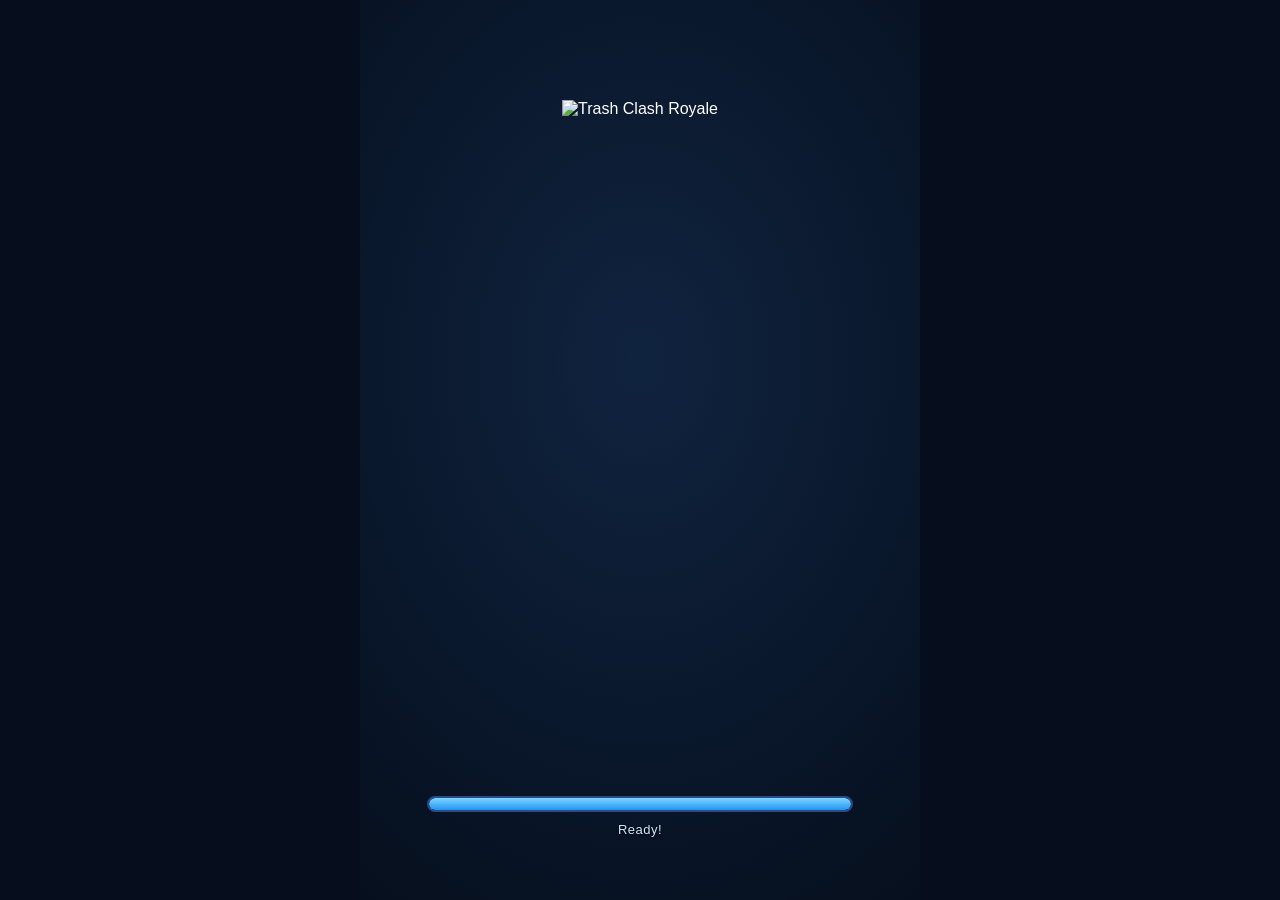
==== commit 6f9779df: "Real up-attack frames wired (user-provided), slower attack swings, minipekka hp 1200 + no shadow, lo" ====
--- a/school.html
+++ b/school.html
@@ -30,8 +30,8 @@
 #screen-intro.fade-out { transition:opacity .4s; opacity:0; pointer-events:none; }
 
 /* ---------- LOADING ---------- */
-#screen-loading { background:#000; z-index:50; }
-.load-title { position:absolute; inset:0; width:100%; height:100%; object-fit:cover; image-rendering:auto; }
+#screen-loading { background:radial-gradient(120% 100% at 50% 40%, #10233f 0%, #081426 55%, #03080f 100%); z-index:50; }
+.load-title { position:absolute; left:50%; top:40%; transform:translate(-50%,-50%); height:min(58vh,520px); max-width:86vw; object-fit:contain; image-rendering:auto; }
 .load-bottom { position:absolute; left:0; right:0; bottom:7%; display:flex; flex-direction:column; align-items:center; gap:10px; padding:0 12%; }
 .load-bar-wrap { width:100%; height:16px; border-radius:9px; background:#0a1226; border:2px solid #2b4a86; overflow:hidden; }
 .load-bar { height:100%; width:0%; border-radius:7px; background:linear-gradient(180deg,#7fd4ff,#2196f3); box-shadow:0 0 10px rgba(60,180,255,.75); transition:width .15s; }
@@ -376,7 +376,7 @@
   archers:     { key:'archers',     label:'Archers',      cost:3, count:2, hp:304,  dmg:112,  hitSpeed:0.9, range:49, speed:38, radius:7, sprite:'Archer',     targets:'any', projectile:'arrow' },
   skeletons:   { key:'skeletons',   label:'Skeletons',    cost:1, count:3, hp:81,   dmg:81,   hitSpeed:1.1, range:14, speed:49, radius:6,  sprite:'Skeleton',    targets:'ground' },
   giant:       { key:'giant',       label:'Giant',        cost:5, count:1, hp:4090, dmg:253,  hitSpeed:1.5, range:20, speed:20, radius:12, sprite:'Giant',       targets:'ground', buildingsOnly:true },
-  minipekka:   { key:'minipekka',   label:'Mini P.E.K.K.A', cost:4, count:1, hp:1300, dmg:715, hitSpeed:1.6, range:16, speed:41, radius:9, sprite:'PekkaMini', targets:'ground', scale:1.4 },
+  minipekka:   { key:'minipekka',   label:'Mini P.E.K.K.A', cost:4, count:1, hp:1200, dmg:715, hitSpeed:1.6, range:16, speed:41, radius:9, sprite:'PekkaMini', targets:'ground', scale:1.4, noShadow:true },
   babydragon:  { key:'babydragon',  label:'Baby Dragon',  cost:4, count:1, hp:1152, dmg:161,  hitSpeed:1.5, range:42, speed:34, radius:10, sprite:'DragonBaby',  targets:'any', flying:true, splash:38, projectile:'fireball' },
   speargoblins:{ key:'speargoblins',label:'Spear Goblins',cost:2, count:3, hp:133,  dmg:81,   hitSpeed:1.7, range:49, speed:51, radius:6, sprite:'GoblinSpear', targets:'any', projectile:'spear' },
   golem:       { key:'golem',       label:'Golem',        cost:8, count:1, hp:5120, dmg:312,  hitSpeed:2.5, range:20, speed:22, radius:14, sprite:'Golem',       targets:'ground', buildingsOnly:true, deathSpawn:{ sprite:'Golemite', hp:1039, dmg:84, hitSpeed:2.5, range:16, speed:38, radius:10, targets:'ground', buildingsOnly:true }, deathCount:2 },
@@ -487,6 +487,14 @@
 function loadImg(key, src){
   return tryLoad(src).then(i => { if (i) IMG[key] = i; });
 }
+// raw export blocks that are mirrored copies — flipped in code so files stay untouched
+const FLIP_DIRS = {
+  PekkaMini: {
+    move:   ['upleft','upleft_red'],
+    mirror: { downleft: 'downright', downleft_red: 'downright_red' },   // down-left walk = down-right walk mirrored
+    attack: ['downleft','downleft_red','upleft','upleft_red'],
+  },
+};
 async function loadAnim(sprite, folder){
   // probe frames in parallel chunks until the first gap
   const probe = async makeSrc => {
@@ -523,6 +531,33 @@
     }
     FRAMES[sprite].moveDir = moveDir;
     FRAMES[sprite].attackDir = attackDir;
+    const flip = FLIP_DIRS[sprite];
+    if (flip){
+      const flipH = arr => arr.map(img => {
+        if (!img) return img;
+        const c = document.createElement('canvas'); c.width = img.width; c.height = img.height;
+        const cx = c.getContext('2d');
+        cx.translate(img.width, 0); cx.scale(-1, 1); cx.drawImage(img, 0, 0);
+        return c;
+      });
+      const flipV = arr => arr.map(img => {
+        if (!img) return img;
+        const c = document.createElement('canvas'); c.width = img.width; c.height = img.height;
+        const cx = c.getContext('2d');
+        cx.translate(0, img.height); cx.scale(1, -1); cx.drawImage(img, 0, 0);
+        return c;
+      });
+      for (const d of flip.move || []) if (moveDir[d] && moveDir[d].length) moveDir[d] = flipH(moveDir[d]);
+      for (const d of flip.attack || []) if (attackDir[d] && attackDir[d].length) attackDir[d] = flipH(attackDir[d]);
+      for (const [to, from] of Object.entries(flip.mirror || {})){
+        if (moveDir[from] && moveDir[from].length) moveDir[to] = flipH(moveDir[from]);
+      }
+      // no up-facing attack in the export — the back-side attack is the front swing flipped vertically
+      for (const s of ['','_red']){
+        const dn = attackDir['down' + s];
+        if ((!attackDir['up' + s] || !attackDir['up' + s].length) && dn && dn.length) attackDir['up' + s] = flipV(dn);
+      }
+    }
   }
 }
 function tintImage(img, color){
@@ -921,6 +956,7 @@
       splash: stat.splash || 0,
       projectile: stat.projectile || null,
       building: !!stat.building,
+      noShadow: !!stat.noShadow,
       lifetime: stat.lifetime || 0,
       deathSpawn: stat.deathSpawn || null,
       deathCount: stat.deathCount || 0,
@@ -1126,7 +1162,10 @@
     const red = dirs[face + '_red'];
     if (u.side === 'enemy' && red && red.length) return { set: red, rotate: false };
     if (u.side === 'enemy'){
-      const opp = dirs[FACE_OPP[face] || face];
+      const oppName = FACE_OPP[face] || face;
+      const oppRed = dirs[oppName + '_red'];
+      if (oppRed && oppRed.length) return { set: oppRed, rotate: true };   // red opposite-face, rotated 180 (back view)
+      const opp = dirs[oppName];
       if (opp && opp.length) return { set: opp, rotate: true };   // blue opposite-face, rotated 180
     }
     const blue = dirs[face];
@@ -1138,6 +1177,12 @@
     if (u.side === 'enemy' && vred && vred.length) return { set: vred, rotate: false };
     if (u.side === 'enemy' && dirs[vert] && dirs[vert].length) return { set: dirs[vert], rotate: true };
     if (dirs[vert] && dirs[vert].length) return { set: dirs[vert], rotate: false };
+    // no art for this facing (e.g. no up-facing attack in the export) — show the front swing turned away (back view)
+    if (kind === 'attack' && dirs['down'] && dirs['down'].length){
+      const dred = dirs['down_red'];
+      if (u.side === 'enemy' && dred && dred.length) return { set: dred, rotate: true };
+      return { set: dirs['down'], rotate: true };
+    }
   }
   return { set: kind === 'attack' ? fr.attack : fr.move, rotate: u.side === 'enemy' };
 }
@@ -1154,7 +1199,7 @@
     const fr = FRAMES[u.sprite];
     const n = fr && fr.attack.length ? fr.attack.length : 6;
     u.attackAnimT = 0;
-    u.attackAnimDur = Math.max(0.3, Math.min(u.hitSpeed, n/12));
+    u.attackAnimDur = Math.max(0.4, Math.min(u.hitSpeed, n/7));
     u.face = faceDir(tgt.x - u.x, tgt.y - u.y);       // face the target while swinging
     u.pendingHit = { t: u.attackAnimDur * 0.55, target: tgt };
     u.hitDone = false;
@@ -1617,10 +1662,12 @@
   // units
   const units = b.units.slice().sort((a,c)=>a.y-c.y);
   for (const u of units){
-    // shadow
-    ctx.beginPath();
-    ctx.ellipse(u.x, u.y + u.radius*0.55, u.radius*0.9, u.radius*0.38, 0, 0, Math.PI*2);
-    ctx.fillStyle = 'rgba(0,0,0,0.28)'; ctx.fill();
+    // shadow (hidden for cards flagged noShadow)
+    if (!u.noShadow){
+      ctx.beginPath();
+      ctx.ellipse(u.x, u.y + u.radius*0.55, u.radius*0.9, u.radius*0.38, 0, 0, Math.PI*2);
+      ctx.fillStyle = 'rgba(0,0,0,0.28)'; ctx.fill();
+    }
     // side ring
     ctx.beginPath(); ctx.arc(u.x, u.y + u.radius*0.55, u.radius*0.55, 0, Math.PI*2);
     ctx.fillStyle = u.side==='player' ? 'rgba(70,140,255,0.55)' : 'rgba(255,70,70,0.55)'; ctx.fill();
@@ -2004,11 +2051,19 @@
     if (ev.target.closest('button, .hand-card, .deck-card, .deck-slot, .modal-card')) SFX.click();
   });
   window.addEventListener('pointerdown', () => { SFX.retryStartup(); SFX.retryMusic(); });  // autoplay-blocked fallback
-  let introDone = false, assetsDone = false;
+  let introDone = false, assetsDone = false, loadingShown = false, loadShownAt = 0;
   const proceed = () => {
     if (!introDone) return;                             // intro still playing
-    if (!assetsDone){ showScreen('screen-loading'); return; }  // loading screen with real progress
-    showScreen('screen-menu'); SFX.music();
+    if (!assetsDone){                                   // loading screen with real progress
+      loadingShown = true; loadShownAt = performance.now();
+      showScreen('screen-loading'); return;
+    }
+    if (!loadingShown){                                 // cached assets: still show the loading screen
+      loadingShown = true; loadShownAt = performance.now();
+      showScreen('screen-loading');
+    }
+    const wait = Math.max(0, 2000 - (performance.now() - loadShownAt));   // visible >= 2s
+    setTimeout(() => { showScreen('screen-menu'); SFX.music(); }, wait);
   };
   runIntro(() => { introDone = true; proceed(); });
   loadAllAssets().then(() => { assetsDone = true; proceed(); });
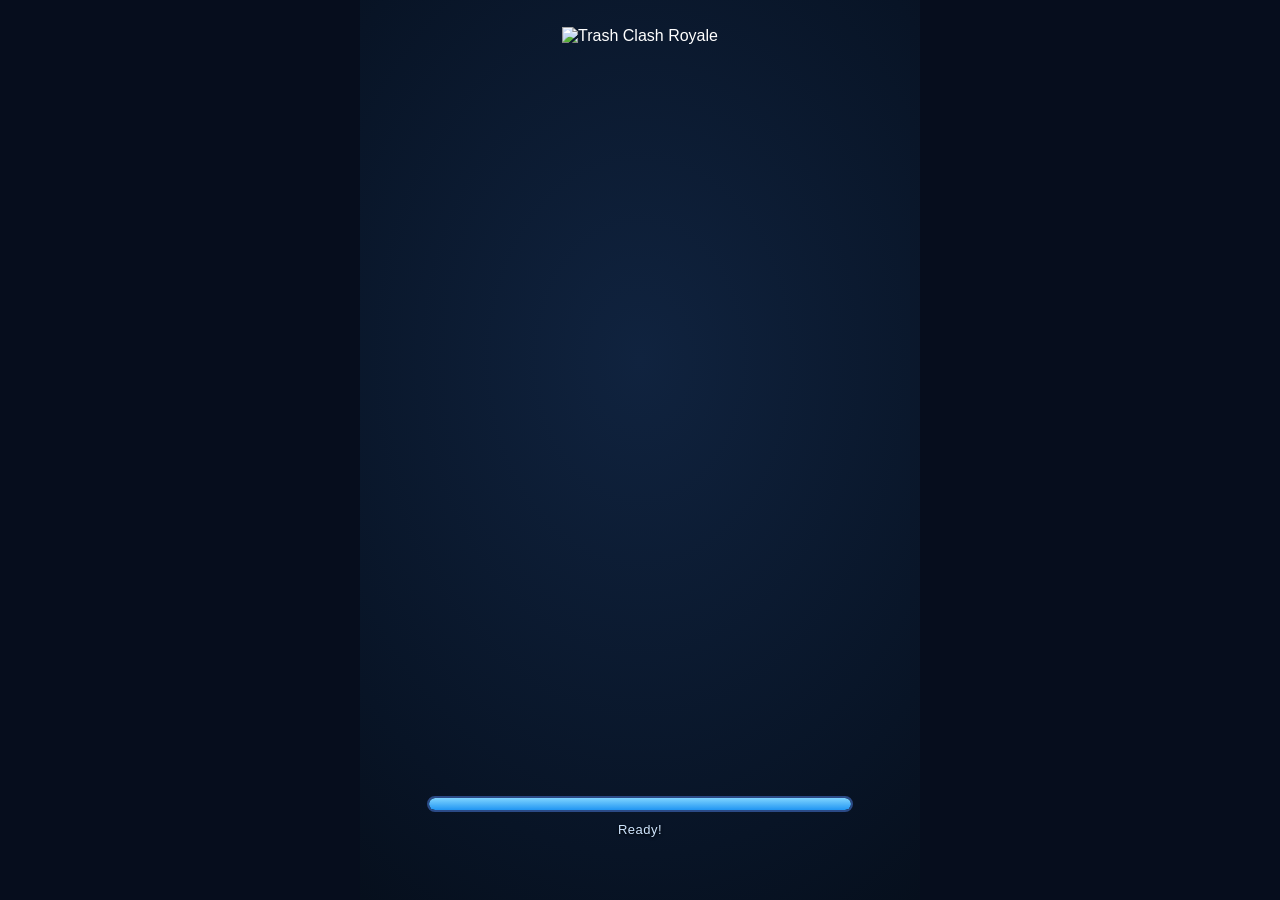
==== commit 9d4e9de5: "Arrows spell (flying volley frames + 10 scattered ground arrows on impact), new Mini Pekka card art " ====
--- a/school.html
+++ b/school.html
@@ -20,18 +20,18 @@
 
 /* ---------- STARTUP INTRO ---------- */
 #screen-intro { background:#000; z-index:80; }
-#introLogo { position:absolute; inset:0; width:100%; height:100%; object-fit:cover; image-rendering:auto; opacity:0; transform:scale(.82); animation:supercellPop 2.6s ease forwards; }
+#introLogo { position:absolute; left:50%; top:50%; width:auto; height:min(62vh,600px); max-width:70vw; object-fit:contain; image-rendering:auto; opacity:0; transform:translate(-50%,-50%) scale(.85); animation:supercellPop 2.6s ease forwards; }
 @keyframes supercellPop {
-  0%   { opacity:0; transform:scale(.82); }
-  22%  { opacity:1; transform:scale(1); }
-  72%  { opacity:1; transform:scale(1); }
-  100% { opacity:0; transform:scale(1.05); }
+  0%   { opacity:0; transform:translate(-50%,-50%) scale(.85); }
+  22%  { opacity:1; transform:translate(-50%,-50%) scale(1); }
+  72%  { opacity:1; transform:translate(-50%,-50%) scale(1); }
+  100% { opacity:0; transform:translate(-50%,-50%) scale(1.04); }
 }
 #screen-intro.fade-out { transition:opacity .4s; opacity:0; pointer-events:none; }
 
 /* ---------- LOADING ---------- */
 #screen-loading { background:radial-gradient(120% 100% at 50% 40%, #10233f 0%, #081426 55%, #03080f 100%); z-index:50; }
-.load-title { position:absolute; left:50%; top:40%; transform:translate(-50%,-50%); height:min(58vh,520px); max-width:86vw; object-fit:contain; image-rendering:auto; }
+.load-title { position:absolute; left:50%; top:40%; transform:translate(-50%,-50%); height:min(74vh,680px); max-width:90vw; object-fit:contain; image-rendering:auto; }
 .load-bottom { position:absolute; left:0; right:0; bottom:7%; display:flex; flex-direction:column; align-items:center; gap:10px; padding:0 12%; }
 .load-bar-wrap { width:100%; height:16px; border-radius:9px; background:#0a1226; border:2px solid #2b4a86; overflow:hidden; }
 .load-bar { height:100%; width:0%; border-radius:7px; background:linear-gradient(180deg,#7fd4ff,#2196f3); box-shadow:0 0 10px rgba(60,180,255,.75); transition:width .15s; }
@@ -383,6 +383,7 @@
   cannon:      { key:'cannon',      label:'Cannon',       cost:3, count:1, hp:824,  dmg:212,  hitSpeed:0.9, range:122, speed:0, radius:11, building:true, sprite:'Cannon', targets:'ground', lifetime:30, projectile:'canonball' },
   fireball:    { key:'fireball',    label:'Fireball',     cost:4, spell:true, dmg:688, radius:42, towerFactor:0.4 },
   poison:      { key:'poison',      label:'Poison',       cost:4, spell:true, dps:92, duration:8, radius:45, towerFactor:0.4 },
+  arrows:      { key:'arrows',      label:'Arrows',       cost:3, spell:true, dmg:250, radius:45, towerFactor:0.35 },
   skeletonarmy:{ key:'skeletonarmy',label:'Skeleton Army',cost:3, count:16, hp:81, dmg:81, hitSpeed:1.1, range:14, speed:49, radius:6, sprite:'Skeleton', targets:'ground', unlockTrophies:0 },
 };
 
@@ -394,7 +395,7 @@
   { name:"Builder's Workshop", min:300, img:'Arena4.png' },
 ];
 function arenaIndex(){ let i = 0; ARENAS.forEach((a,j) => { if (G.trophies >= a.min) i = j; }); return i; }
-const ALL_CARD_KEYS = ['knight','archers','skeletons','giant','minipekka','babydragon','speargoblins','golem','cannon','fireball','poison','skeletonarmy'];
+const ALL_CARD_KEYS = ['knight','archers','skeletons','giant','minipekka','babydragon','speargoblins','golem','cannon','fireball','poison','arrows','skeletonarmy'];
 const DEFAULT_DECK = ['knight','archers','skeletons','giant','minipekka','babydragon','speargoblins','fireball'];
 
 /* ---------------- sound ---------------- */
@@ -595,7 +596,7 @@
   // phase 1: single images (0-35%)
   await Promise.all(single.map(([k,f]) => phase(0,35)(loadImg(k, IMGDIR+f))));
   // phase 2: card images (35-50%)
-  const cardName = {archers:'Archer',babydragon:'DragonBaby',fireball:'Fireball',giant:'Giant',speargoblins:'GoblinSpear',golem:'Golem',knight:'Knight',minipekka:'PekkaMini',poison:'Poison',skeletons:'Skeleton',cannon:'Cannon',skeletonarmy:'SkeletonArmy'};
+  const cardName = {archers:'Archer',babydragon:'DragonBaby',fireball:'Fireball',giant:'Giant',speargoblins:'GoblinSpear',golem:'Golem',knight:'Knight',minipekka:'PekkaMini',poison:'Poison',skeletons:'Skeleton',cannon:'Cannon',skeletonarmy:'SkeletonArmy',arrows:'Arrows'};
   await Promise.all(ALL_CARD_KEYS.map(k => phase(35,50)(loadImg('card_'+k, IMGDIR+'Card'+cardName[k]+'.png'))));
   // phase 3: spell animations (50-60%)
   {
@@ -611,9 +612,11 @@
     const pm = probeChunk(i => `${IMGDIR}Spell/Fireball/FireballMove${i}.png`, 20);
     const pa = probeChunk(i => `${IMGDIR}Spell/Fireball/FireballAttack${i}.png`, 20);
     const pp = probeChunk(i => `${IMGDIR}Spell/Poison/PoisonAttack${i}.png`, 60);
-    const [rm, ra, rp] = await Promise.all([pm, pa, pp].map(p => phase(50,60)(p)));
+    const parr = probeChunk(i => `${IMGDIR}Spell/Arrows/effects_sprite_${443+i}.png`, 12);
+    const [rm, ra, rp, rarr] = await Promise.all([pm, pa, pp, parr].map(p => phase(50,60)(p)));
     FRAMES.SpellFireball = { move:rm, attack:ra };
     FRAMES.SpellPoison = { move:[], attack:rp };
+    FRAMES.SpellArrows = { move:[], attack:rarr };   // flying-arrow frames, played in reverse (raw export is backwards)
   }
   // phase 4: troop animations (60-100%)
   const troops = [['Knight','Knight'],['Archer','Archer'],['Skeleton','Skeleton'],['Giant','Giant'],['PekkaMini','PekkaMini'],['DragonBaby','DragonBaby'],['GoblinSpear','GoblinSpear'],['Golem','Golem'],['Golemite','Golemite']];
@@ -1045,6 +1048,21 @@
   } else if (cardKey === 'poison'){
     battle.effects.push({ type:'poison', side, x, y, r: card.radius, dps: card.dps, towerFactor: card.towerFactor, t:0, dur: card.duration, tickT:0 });
     SFX.spell();
+  } else if (cardKey === 'arrows'){
+    // volley: 3 arrows rain in from up-right, each landing at a scatter point in the damage area
+    const volley = { hit:false };                       // full damage applies once, on the first landing
+    for (let i = 0; i < 3; i++){
+      const ang = Math.random()*Math.PI*2, rr = Math.random()*card.radius*0.55;
+      const tx = x + Math.cos(ang)*rr, ty = y + Math.sin(ang)*rr*0.8;
+      battle.projectiles.push({
+        type:'spellArrow', side, volley,
+        x: tx + 110 + Math.random()*40, y: ty - 150 - Math.random()*40,
+        tx, ty, speed: 400,
+        dmg: card.dmg, radius: card.radius, towerFactor: card.towerFactor,
+        animT: 0, delay: i*0.14, done:false,
+      });
+    }
+    SFX.spell();
   }
 }
 
@@ -1279,6 +1297,26 @@
 /* ---------------- projectiles ---------------- */
 function projUpdate(p, dt){
   p.animT += dt;
+  if (p.type === 'spellArrow'){
+    if (p.delay > 0){ p.delay -= dt; return; }          // staggered volley
+    const dx = p.tx - p.x, dy = p.ty - p.y, d = Math.hypot(dx,dy);
+    const step = p.speed * dt;
+    if (d <= step){
+      p.x = p.tx; p.y = p.ty; p.done = true;
+      if (!p.volley.hit){                               // first arrow down: damage + 10 arrows stuck in the ground
+        p.volley.hit = true;
+        areaDamage(p.side, p.tx, p.ty, p.radius, p.dmg, p.towerFactor);
+        for (let i = 0; i < 10; i++){
+          const a2 = Math.random()*Math.PI*2, r2 = Math.random()*p.radius*0.9;
+          battle.effects.push({ type:'arrowStuck', x:p.tx+Math.cos(a2)*r2, y:p.ty+Math.sin(a2)*r2*0.8,
+            rot: Math.random()*Math.PI*2, t:0, dur:2.5 });
+        }
+      }
+    } else {
+      p.x += dx/d*step; p.y += dy/d*step;
+    }
+    return;
+  }
   let tx, ty;
   if (p.type === 'spellFireball'){ tx = p.tx; ty = p.ty; }
   else { if (!p.target || p.target.dead || p.target.hp <= 0){ p.done = true; return; } tx = p.target.x; ty = p.target.y - 6; }
@@ -1749,6 +1787,20 @@
         const fi = Math.floor(p.animT*14) % fr.move.length;
         ctx.drawImage(fr.move[fi], p.x-22, p.y-22, 44, 44);
       }
+    } else if (p.type === 'spellArrow'){
+      if (p.delay > 0) continue;
+      const fr = FRAMES.SpellArrows;
+      if (fr && fr.attack.length){
+        // raw export plays right-to-left in reverse order — run the frames backwards
+        const seq = fr.attack;
+        const fi = (seq.length-1) - (Math.floor(p.animT*16) % seq.length);
+        const img = seq[fi];
+        // sprite's native nose direction is down-left (135deg); rotate to match velocity
+        const ang = Math.atan2(p.ty-p.y, p.tx-p.x) - 3*Math.PI/4;
+        ctx.save(); ctx.translate(p.x, p.y); ctx.rotate(ang);
+        ctx.drawImage(img, -24, -24, 48, 48);
+        ctx.restore();
+      }
     } else {
       const img = IMG[p.sprite] || IMG.pjArrow;
       const tx = p.target ? p.target.x : p.x, ty = p.target ? p.target.y : p.y;
@@ -1784,6 +1836,17 @@
         ctx.globalAlpha = e.t > e.dur - 1 ? Math.max(0, (e.dur - e.t)) : 0.85;
         ctx.drawImage(fr.attack[fi], e.x-17, e.y-24, 34, 34);
         ctx.globalAlpha = 1;
+      }
+    } else if (e.type === 'arrowStuck'){
+      const fr = FRAMES.SpellArrows;
+      if (fr && fr.attack.length){
+        // first sprite of the volley, random rotation, sticks in the ground then fades
+        const img = fr.attack[0];
+        const k = e.t / e.dur;
+        ctx.save(); ctx.translate(e.x, e.y); ctx.rotate(e.rot);
+        ctx.globalAlpha = k > 0.7 ? Math.max(0, 1-(k-0.7)/0.3) : 0.95;
+        ctx.drawImage(img, -17, -17, 34, 34);
+        ctx.restore(); ctx.globalAlpha = 1;
       }
     } else if (e.type === 'crown'){
       if (IMG.crown){
